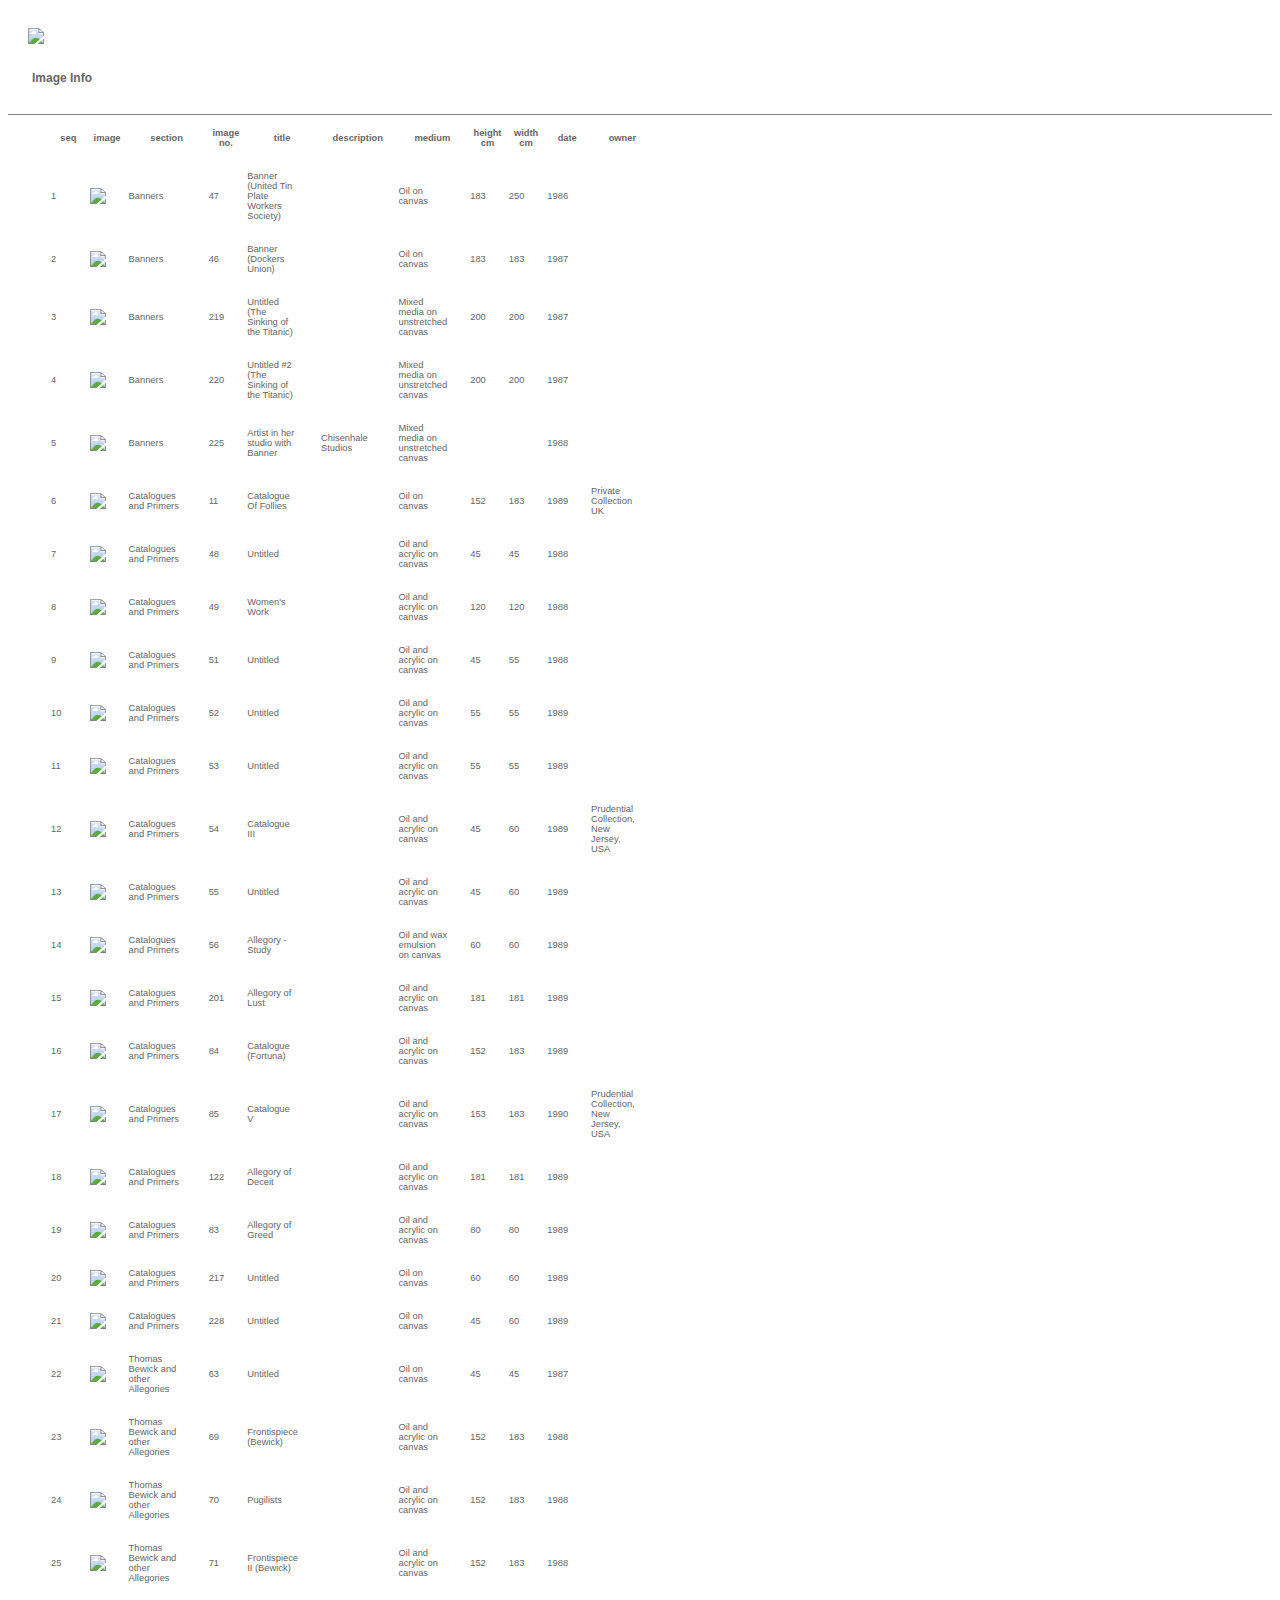
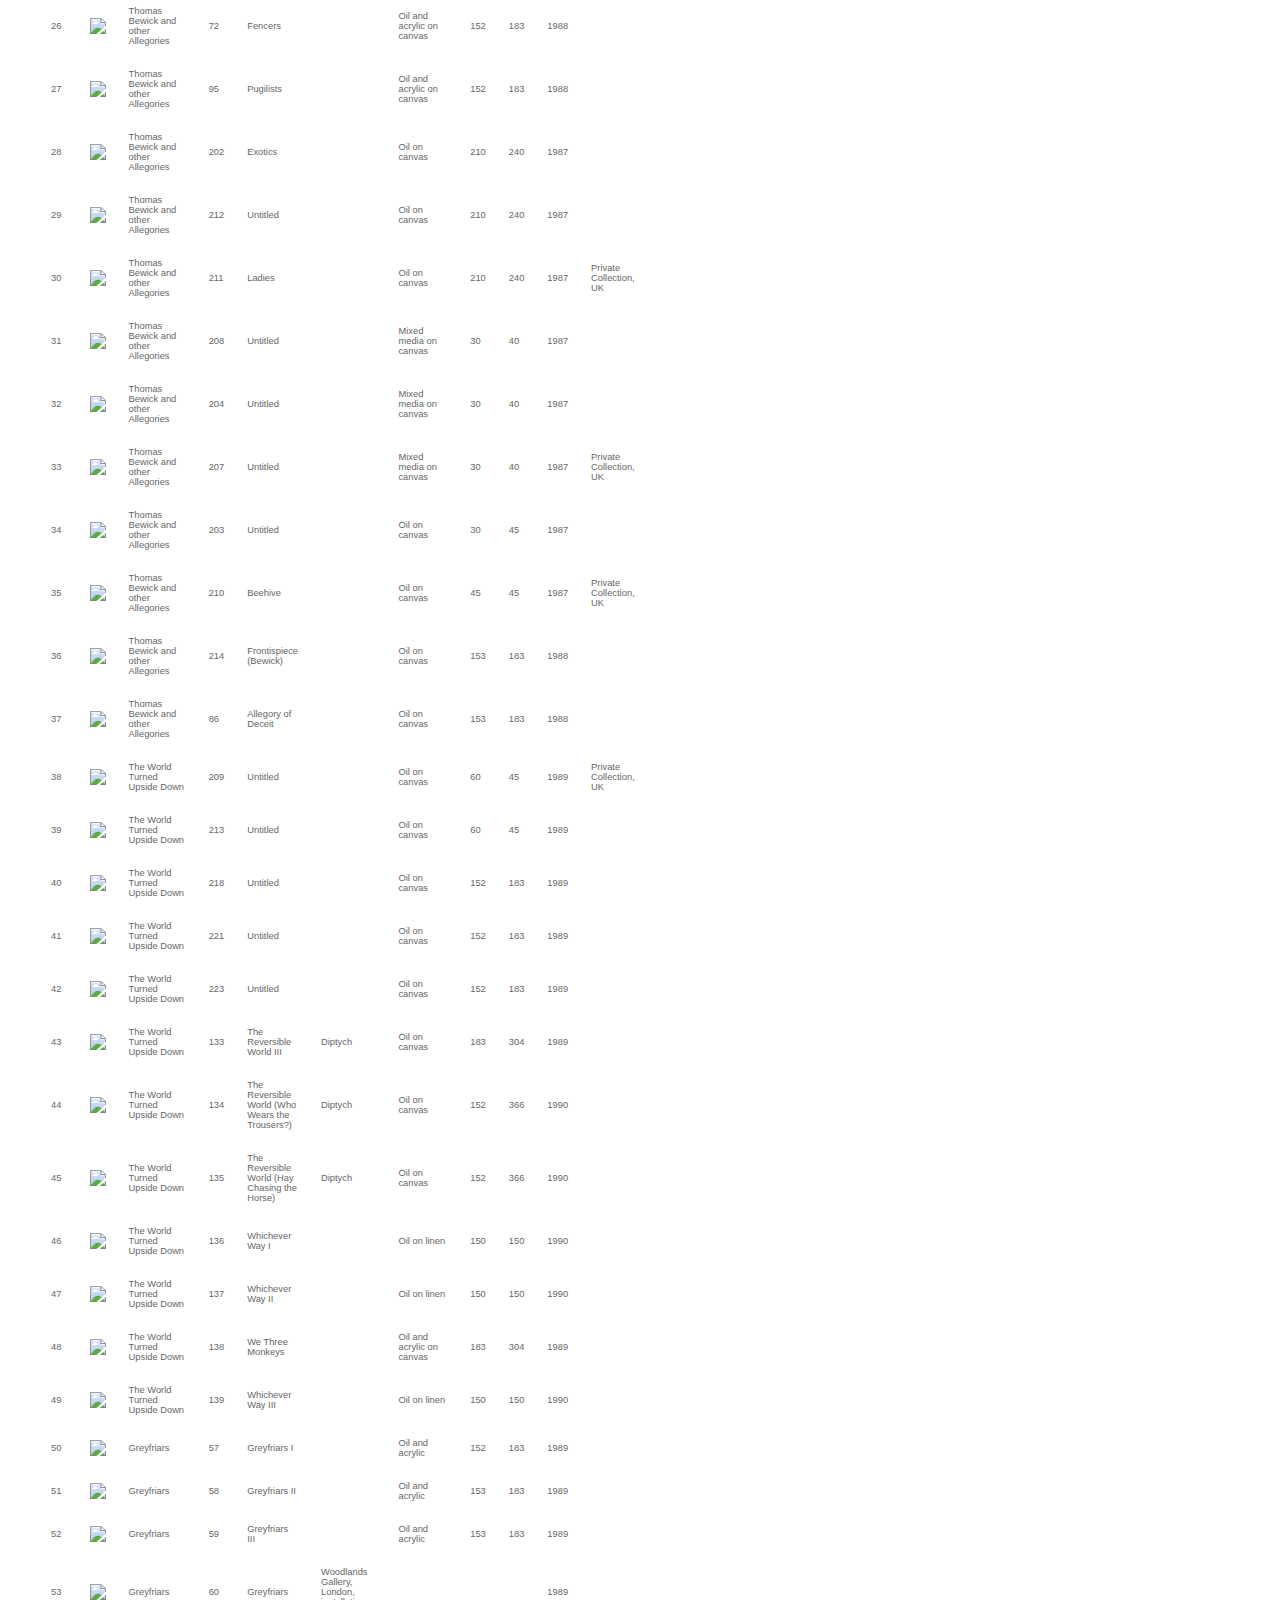
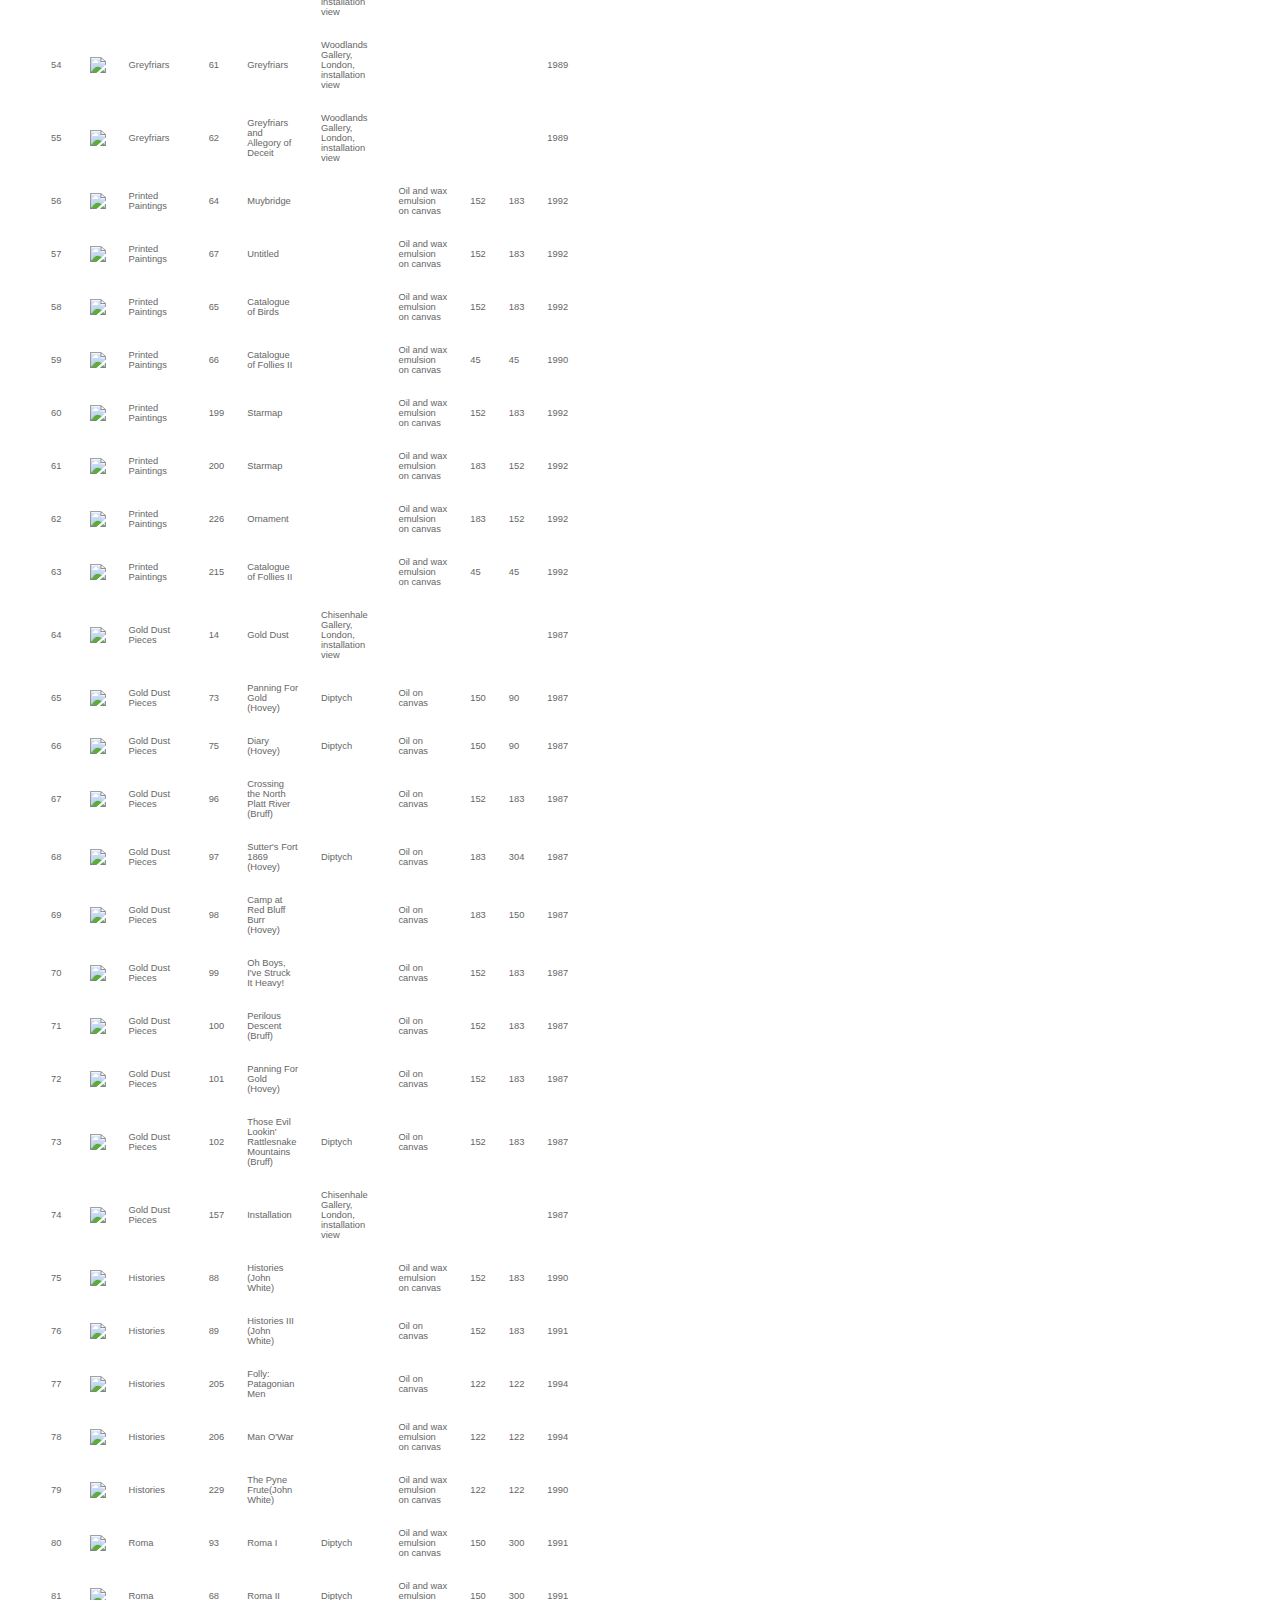
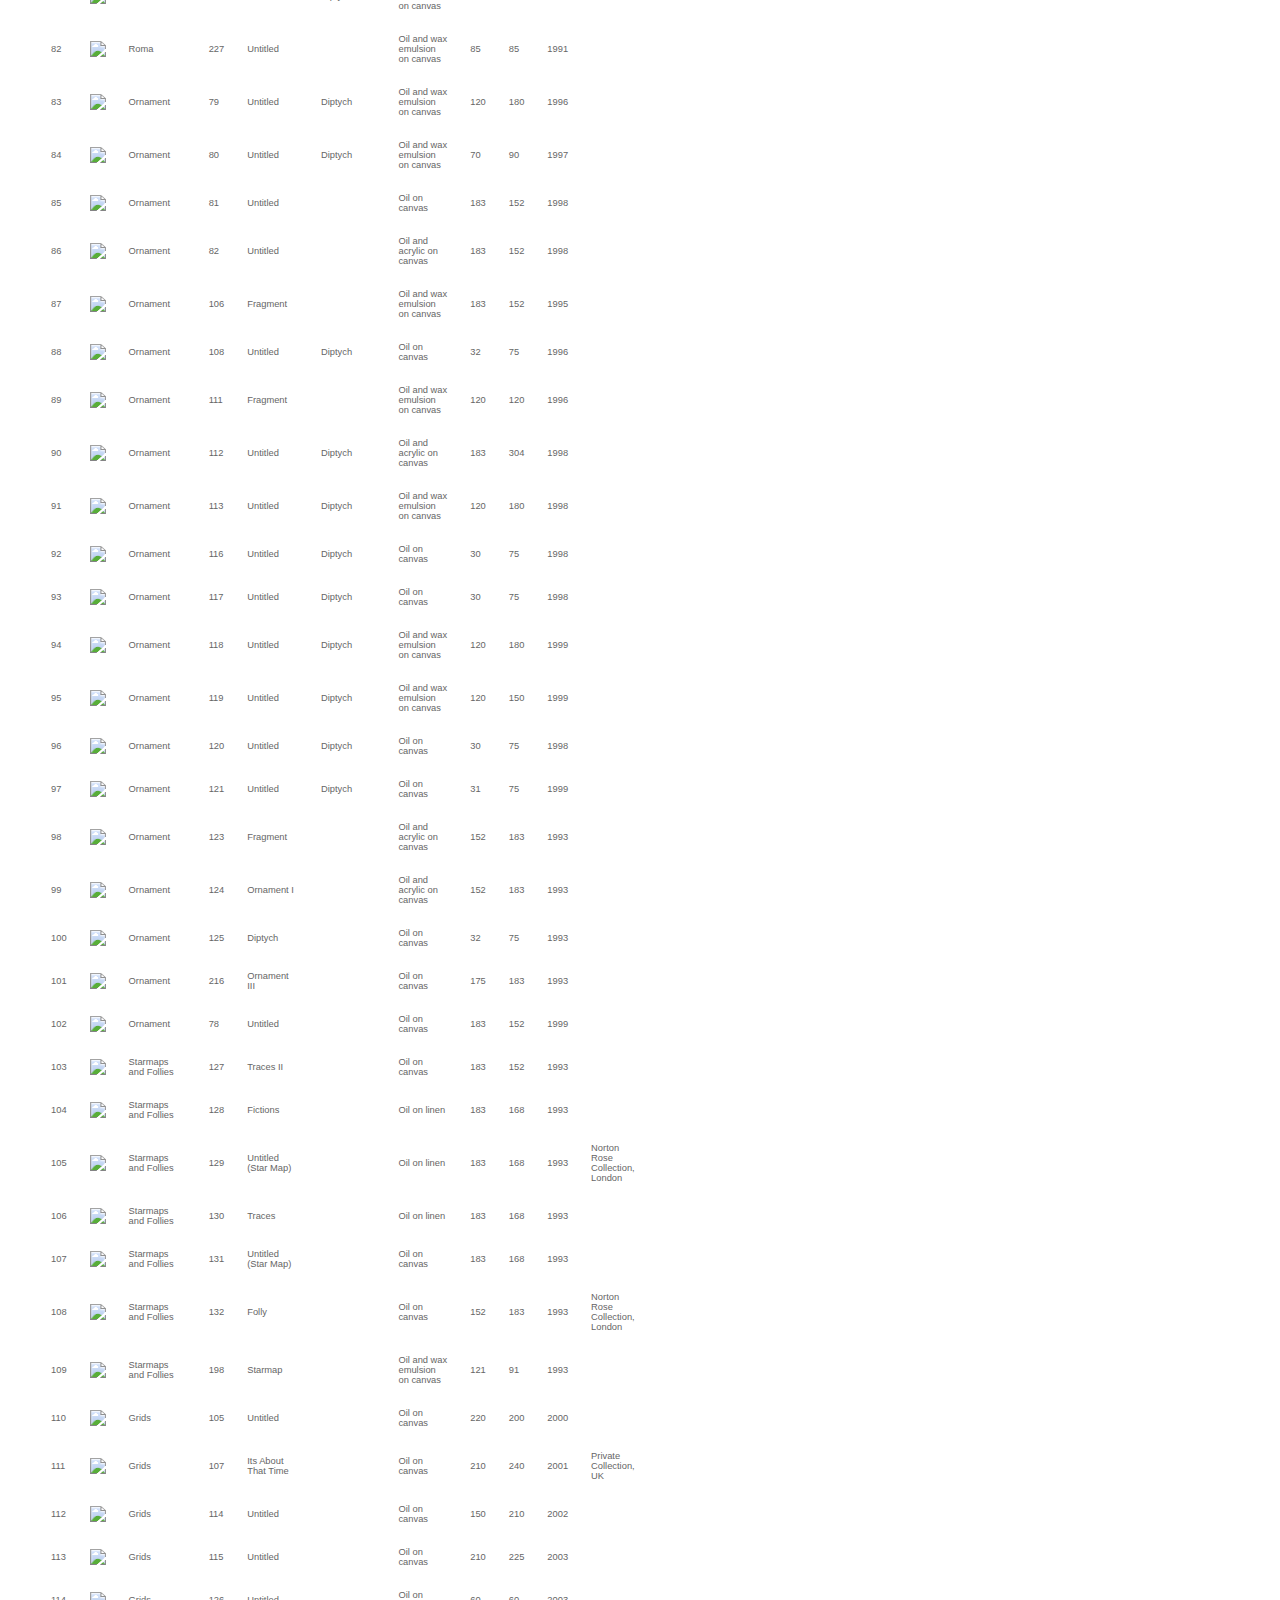
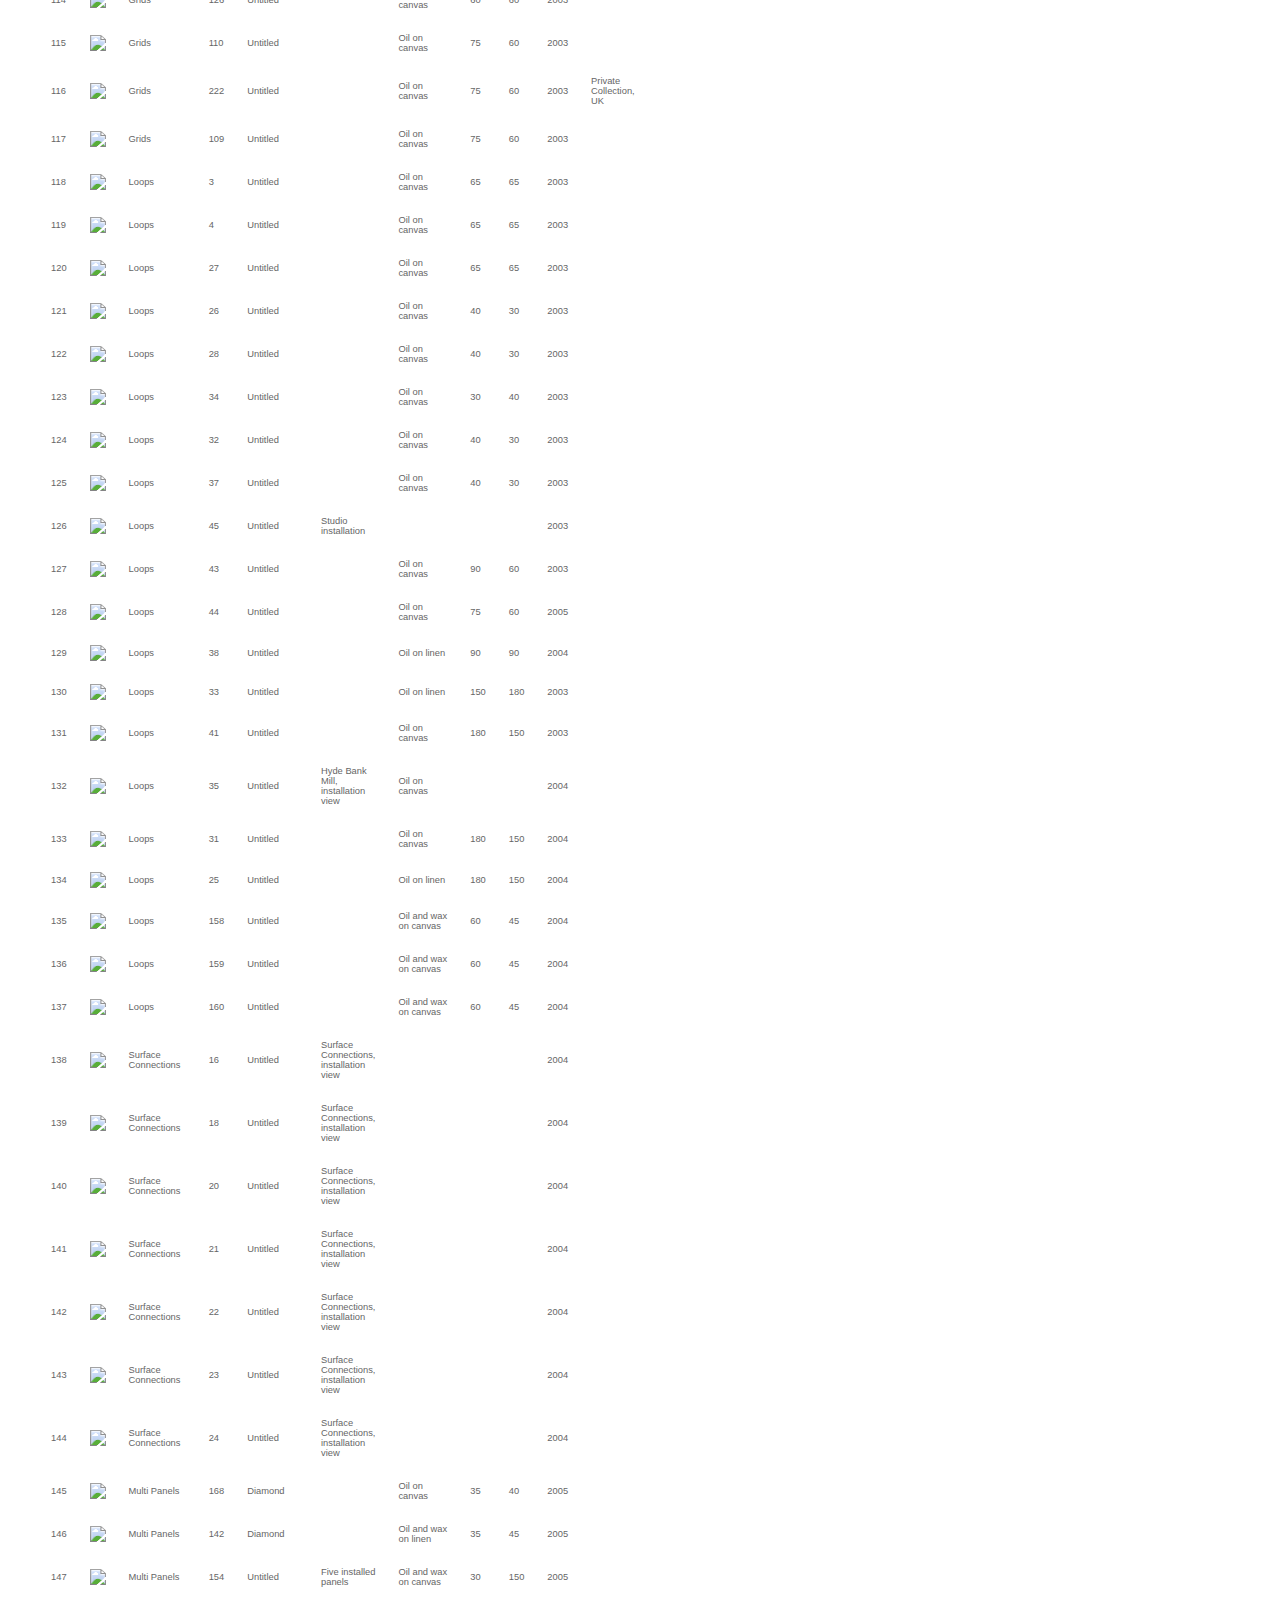
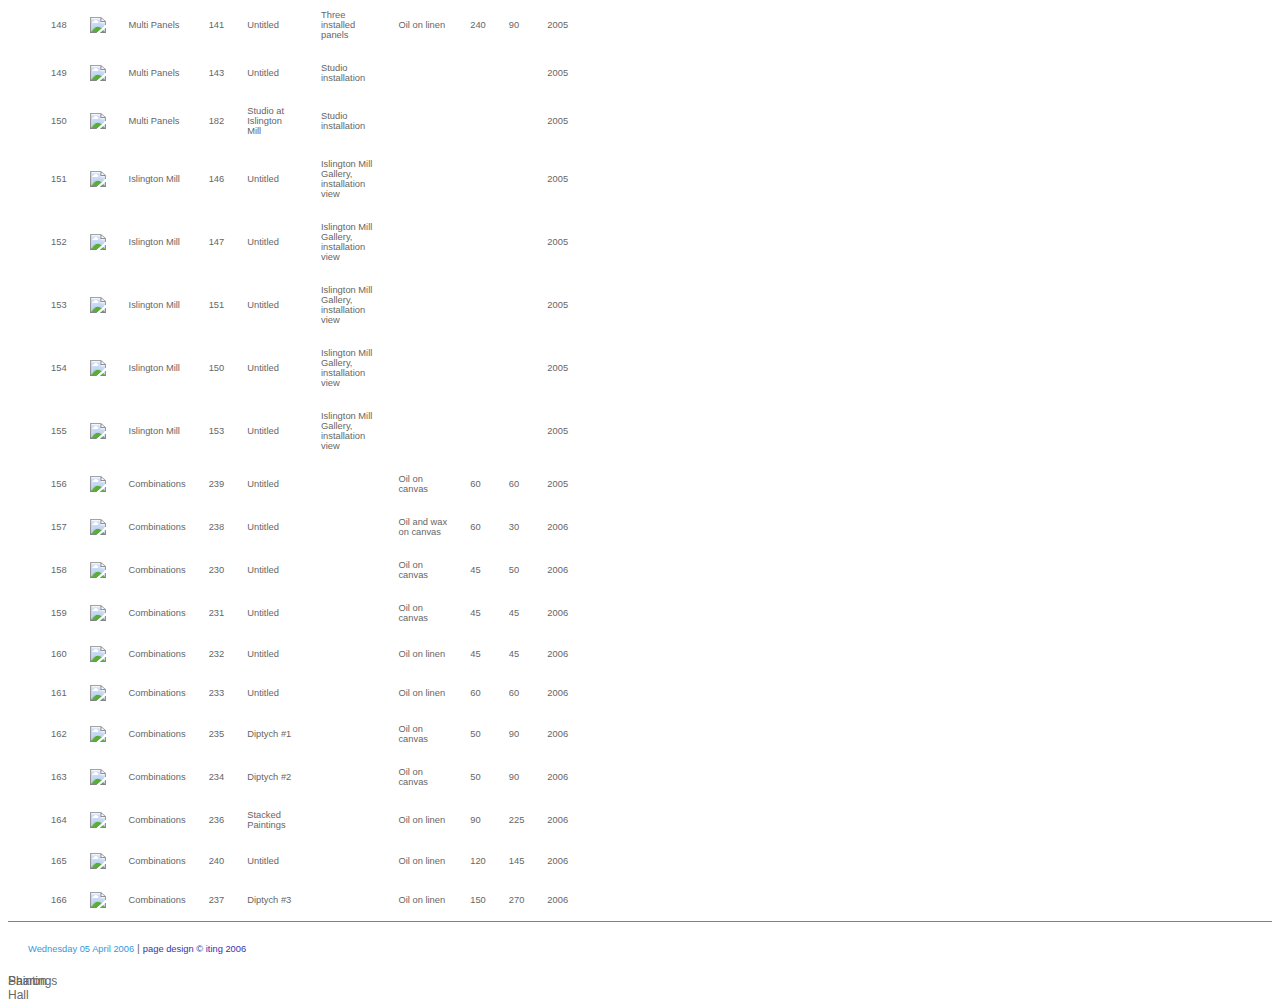
==== check_all.html @ 8006ebb2 "initial import" ====
<!DOCTYPE html PUBLIC "-//W3C//DTD XHTML 1.0 Transitional//EN" "http://www.w3.org/TR/xhtml1/DTD/xhtml1-transitional.dtd">
<!--<html xmlns="http://www.w3.org/1999/xhtml" lang="en" xml:lang="en">-->
<html>
<head>
<link rel="shortcut icon" href="images/spacer.gif" />
<link rel="stylesheet" href="css/sh.css" type="text/css">
<meta http-equiv="Content-Type" content="text/html; charset=iso-8859-1">
<meta name="search" content="yes">

<title>Sharon Hall</title>

<script src="js/sh.js"> </script>
<script src="js/menu_functions.js"> </script>

<script src="js/layer.js"> </script>
</head>

<body>
<script type='text/javascript'>
<!--
Menu1=new Array("Sharon Hall","index.php","",2,20,80);
  Menu1_1=new Array("CV","sh_000.php","",0,20,240);
 // Menu1_2=new Array("All","sh_013.php","",0,20,240);
 // Menu1_3=new Array("Selected","sh_014.php","",0,20,240);
 // Menu1_4=new Array("Omitted","sh_015.php","",0,20,240);
 // Menu1_5=new Array("Additions 1 Nov 2005","sh_016.php","",0,20,240);
  Menu1_2=new Array("Texts","sh_023.php","",0,20,240);

Menu2=new Array("Paintings","index.php","",12,0,80);
  Menu2_1=new Array("Work since 2000","sh_012.php","",6,20,240);
   Menu2_1_1=new Array("Grids","sh_017.php","",0,20,240);
   Menu2_1_2=new Array("Loops","sh_018.php","",0,20,240);
   Menu2_1_3=new Array("Surface/Connections","sh_019.php","",0,20,240);
   Menu2_1_4=new Array("Multi Panels","sh_020.php","",0,20,240);
   Menu2_1_5=new Array("Islington Mill","sh_021.php","",0,20,240);
   Menu2_1_6=new Array("Figured and Combinations","sh_022.php","",0,20,240);
  Menu2_2=new Array("Banners","sh_001.php","",0,20,240);
  Menu2_3=new Array("Catalogues and Primers","sh_002.php","",0,20,240);
  Menu2_4=new Array("Greyfriars","sh_003.php","",0,20,240);
  Menu2_5=new Array("Roma","sh_004.php","",0,20,240);
  Menu2_6=new Array("Thomas Bewick and other Allegories","sh_005.php","",0,20,240);
  Menu2_7=new Array("Printed Paintings","sh_006.php","",0,20,240);
  Menu2_8=new Array("Gold Dust Pieces","sh_007.php","",0,20,240);
  Menu2_9=new Array("Ornament","sh_008.php","",0,20,240);
  Menu2_10=new Array("Starmaps and Follies","sh_009.php","",0,20,240);
  Menu2_11=new Array("The World Turned Upside Down","sh_010.php","",0,20,240);
  Menu2_12=new Array("Histories","sh_011.php","",0,20,240);


var NoOffFirstLineMenus=2;	// Number of first level items
var LowBgColor='D4D0C8';	// Background color when mouse is not over
var LowSubBgColor='D4D0C8';	// Background color when mouse is not over on subs
var HighBgColor='FFFFFF';	// Background color when mouse is over
var HighSubBgColor='FFFFFF';	// Background color when mouse is over on subs
var FontLowColor='808080';	// Font color when mouse is not over
var FontSubLowColor='808080';	// Font color subs when mouse is not over
var FontHighColor='FFCC00';	// Font color when mouse is over
var FontSubHighColor='FFCC00';	// Font color subs when mouse is over
var BorderColor='969696';	// Border color
var BorderSubColor='969696';	// Border color for subs
var BorderWidth=1;		// Border width
var BorderBtwnElmnts=1;		// Border between elements 1 or 0
var FontFamily="Verdana, sans-serif"	        // Font family menu items
var FontSize=9;			// Font size menu items
var FontBold=0;			// Bold menu items 1 or 0
var FontItalic=0;		// Italic menu items 1 or 0
var MenuTextCentered='left';	// Item text position 'left', 'center' or 'right'
var MenuCentered='left';	// Menu horizontal position 'left', 'center' or 'right'
var MenuVerticalCentered='top';	// Menu vertical position 'top', 'middle','bottom' or static
var ChildOverlap=.2;		// horizontal overlap child/ parent
var ChildVerticalOverlap=.2;	// vertical overlap child/ parent
var StartTop=40;		// Menu offset x coordinate
var StartLeft=500;		// Menu offset y coordinate
var VerCorrect=0;		// Multiple frames y correction
var HorCorrect=0;		// Multiple frames x correction
var LeftPaddng=3;		// Left padding
var TopPaddng=2;		// Top padding
var FirstLineHorizontal=0;	// SET TO 1 FOR HORIZONTAL MENU, 0 FOR VERTICAL
var MenuFramesVertical=1;	// Frames in cols or rows 1 or 0
var DissapearDelay=80; 		// delay before menu folds in
var TakeOverBgColor=1;		// Menu frame takes over background color subitem frame
var FirstLineFrame='navig';	// Frame where first level appears
var SecLineFrame='space';	// Frame where sub levels appear
var DocTargetFrame='space';	// Frame where target documents appear
var TargetLoc='';		// span id for relative positioning
var HideTop=0;			// Hide first level when loading new document 1 or 0
var MenuWrap=1;			// enables/ disables menu wrap 1 or 0
var RightToLeft=0;		// enables/ disables right to left unfold 1 or 0
var UnfoldsOnClick=0;		// Level 1 unfolds onclick/ onmouseover
var WebMasterCheck=0;		// menu tree checking on or off 1 or 0
var ShowArrow=0;		// Uses arrow gifs when 1
var KeepHilite=1;		// Keep selected path highligthed
var Arrws=['tri.gif',5,10,'tridown.gif',10,5,'trileft.gif',5,10];	// Arrow source, width and height

var AgntUsr=navigator.userAgent.toLowerCase();
var DomYes=document.getElementById?1:0;
var NavYes=AgntUsr.indexOf('mozilla')!=-1&&AgntUsr.indexOf('compatible')==-1?1:0;
var ExpYes=AgntUsr.indexOf('msie')!=-1?1:0;
var Opr=AgntUsr.indexOf('opera')!=-1?1:0;
var Opr6orless=window.opera && navigator.userAgent.search(/opera.[1-6]/i)!=-1 //DynamicDrive.com added code
var DomNav=DomYes&&NavYes?1:0;
var DomExp=DomYes&&ExpYes?1:0;
var Nav4=NavYes&&!DomYes&&document.layers?1:0;
var Exp4=ExpYes&&!DomYes&&document.all?1:0;
var PosStrt=(NavYes||ExpYes)&&!Opr6orless?1:0;
var FrstLoc,ScLoc,DcLoc;
var ScWinWdth,ScWinHght,FrstWinWdth,FrstWinHght;
var ScLdAgainWin;
var FirstColPos,SecColPos,DocColPos;
var RcrsLvl=0;
var FrstCreat=1,Loadd=0,Creatd=0,IniFlg,AcrssFrms=1;
var FrstCntnr=null,CurrntOvr=null,CloseTmr=null;
var CntrTxt,TxtClose,ImgStr;
var Ztop=100;
var ShwFlg=0;
var M_StrtTp=StartTop,M_StrtLft=StartLeft;
var StaticPos=0;
var LftXtra=DomNav&&!Opr?LeftPaddng:0; //Changed for Opera
var TpXtra=DomNav?TopPaddng:0;
var M_Hide=Nav4?'hide':'hidden';
var M_Show=Nav4?'show':'visible';
var Par=parent.frames[0]&&FirstLineFrame!=SecLineFrame?parent:window;
var Doc=Par.document;
var Bod=Doc.body;
var Trigger=NavYes&&!Opr?Par:Bod; //Changed for Opera

MenuTextCentered=MenuTextCentered==1||MenuTextCentered=='center'?'center':MenuTextCentered==0||MenuTextCentered!='right'?'left':'right';
WbMstrAlrts=["Item not defined: ","Item needs height: ","Item needs width: "];

if(Trigger.onload)Dummy=Trigger.onload;
if(DomNav||Opr)Trigger.addEventListener('load',Go,false); //Changed for Opera
else Trigger.onload=Go;
-->
</script>

<!-- header -->
<div id="header">

<!-- 0 --> 
<a href="#"><img src="images/logo.gif" border="0"></a>
<br/>
<br/>
<br/>

<h5>Image Info</h5>

<!-- end header -->
</div>

<!-- content -->
<div id="content">

<table>
<thead>
<tr><th>seq</th><th>image</th><th>section</th><th>image no.</th><th>title</th><th>description</th><th>medium</th><th>height cm</th><th>width cm</th><th>date</th><th>owner</th></tr>
<tbody><tr><td>1</td><td><img src="images/64/sh_0047.jpg"></td><td>Banners</td><td>47</td><td>Banner (United Tin Plate Workers Society)</td><td></td><td>Oil on canvas</td><td>183</td><td>250</td><td>1986</td><td></td></tr>
<tr><td>2</td><td><img src="images/64/sh_0046.jpg"></td><td>Banners</td><td>46</td><td>Banner (Dockers Union)</td><td></td><td>Oil on canvas</td><td>183</td><td>183</td><td>1987</td><td></td></tr>
<tr><td>3</td><td><img src="images/64/sh_0219.jpg"></td><td>Banners</td><td>219</td><td>Untitled (The Sinking of the Titanic)</td><td></td><td>Mixed media on unstretched canvas</td><td>200</td><td>200</td><td>1987</td><td></td></tr>
<tr><td>4</td><td><img src="images/64/sh_0220.jpg"></td><td>Banners</td><td>220</td><td>Untitled #2 (The Sinking of the Titanic)</td><td></td><td>Mixed media on unstretched canvas</td><td>200</td><td>200</td><td>1987</td><td></td></tr>
<tr><td>5</td><td><img src="images/64/sh_0225.jpg"></td><td>Banners</td><td>225</td><td>Artist in her studio with Banner</td><td>Chisenhale Studios</td><td>Mixed media on unstretched canvas</td><td></td><td></td><td>1988</td><td></td></tr>
<tr><td>6</td><td><img src="images/64/sh_0011.jpg"></td><td>Catalogues and Primers</td><td>11</td><td>Catalogue Of Follies</td><td></td><td>Oil on canvas</td><td>152</td><td>183</td><td>1989</td><td>Private Collection UK</td></tr>
<tr><td>7</td><td><img src="images/64/sh_0048.jpg"></td><td>Catalogues and Primers</td><td>48</td><td>Untitled</td><td></td><td>Oil and acrylic on canvas</td><td>45</td><td>45</td><td>1988</td><td></td></tr>
<tr><td>8</td><td><img src="images/64/sh_0049.jpg"></td><td>Catalogues and Primers</td><td>49</td><td>Women's Work</td><td></td><td>Oil and acrylic on canvas</td><td>120</td><td>120</td><td>1988</td><td></td></tr>
<tr><td>9</td><td><img src="images/64/sh_0051.jpg"></td><td>Catalogues and Primers</td><td>51</td><td>Untitled</td><td></td><td>Oil and acrylic on canvas</td><td>45</td><td>55</td><td>1988</td><td></td></tr>
<tr><td>10</td><td><img src="images/64/sh_0052.jpg"></td><td>Catalogues and Primers</td><td>52</td><td>Untitled</td><td></td><td>Oil and acrylic on canvas</td><td>55</td><td>55</td><td>1989</td><td></td></tr>
<tr><td>11</td><td><img src="images/64/sh_0053.jpg"></td><td>Catalogues and Primers</td><td>53</td><td>Untitled</td><td></td><td>Oil and acrylic on canvas</td><td>55</td><td>55</td><td>1989</td><td></td></tr>
<tr><td>12</td><td><img src="images/64/sh_0054.jpg"></td><td>Catalogues and Primers</td><td>54</td><td>Catalogue III</td><td></td><td>Oil and acrylic on canvas</td><td>45</td><td>60</td><td>1989</td><td>Prudential Collection, New Jersey, USA</td></tr>
<tr><td>13</td><td><img src="images/64/sh_0055.jpg"></td><td>Catalogues and Primers</td><td>55</td><td>Untitled</td><td></td><td>Oil and acrylic on canvas</td><td>45</td><td>60</td><td>1989</td><td></td></tr>
<tr><td>14</td><td><img src="images/64/sh_0056.jpg"></td><td>Catalogues and Primers</td><td>56</td><td>Allegory - Study</td><td></td><td>Oil and wax emulsion on canvas</td><td>60</td><td>60</td><td>1989</td><td></td></tr>
<tr><td>15</td><td><img src="images/64/sh_0201.jpg"></td><td>Catalogues and Primers</td><td>201</td><td>Allegory of Lust</td><td></td><td>Oil and acrylic on canvas</td><td>181</td><td>181</td><td>1989</td><td></td></tr>
<tr><td>16</td><td><img src="images/64/sh_0084.jpg"></td><td>Catalogues and Primers</td><td>84</td><td>Catalogue (Fortuna)</td><td></td><td>Oil and acrylic on canvas</td><td>152</td><td>183</td><td>1989</td><td></td></tr>
<tr><td>17</td><td><img src="images/64/sh_0085.jpg"></td><td>Catalogues and Primers</td><td>85</td><td>Catalogue V</td><td></td><td>Oil and acrylic on canvas</td><td>153</td><td>183</td><td>1990</td><td>Prudential Collection, New Jersey, USA</td></tr>
<tr><td>18</td><td><img src="images/64/sh_0122.jpg"></td><td>Catalogues and Primers</td><td>122</td><td>Allegory of Deceit</td><td></td><td>Oil and acrylic on canvas</td><td>181</td><td>181</td><td>1989</td><td></td></tr>
<tr><td>19</td><td><img src="images/64/sh_0083.jpg"></td><td>Catalogues and Primers</td><td>83</td><td>Allegory of Greed</td><td></td><td>Oil and acrylic on canvas</td><td>80</td><td>80</td><td>1989</td><td></td></tr>
<tr><td>20</td><td><img src="images/64/sh_0217.jpg"></td><td>Catalogues and Primers</td><td>217</td><td>Untitled</td><td></td><td>Oil on canvas</td><td>60</td><td>60</td><td>1989</td><td></td></tr>
<tr><td>21</td><td><img src="images/64/sh_0228.jpg"></td><td>Catalogues and Primers</td><td>228</td><td>Untitled</td><td></td><td>Oil on canvas</td><td>45</td><td>60</td><td>1989</td><td></td></tr>
<tr><td>22</td><td><img src="images/64/sh_0063.jpg"></td><td>Thomas Bewick and other Allegories</td><td>63</td><td>Untitled</td><td></td><td>Oil on canvas</td><td>45</td><td>45</td><td>1987</td><td></td></tr>
<tr><td>23</td><td><img src="images/64/sh_0069.jpg"></td><td>Thomas Bewick and other Allegories</td><td>69</td><td>Frontispiece (Bewick)</td><td></td><td>Oil and acrylic on canvas</td><td>152</td><td>183</td><td>1988</td><td></td></tr>
<tr><td>24</td><td><img src="images/64/sh_0070.jpg"></td><td>Thomas Bewick and other Allegories</td><td>70</td><td>Pugilists</td><td></td><td>Oil and acrylic on canvas</td><td>152</td><td>183</td><td>1988</td><td></td></tr>
<tr><td>25</td><td><img src="images/64/sh_0071.jpg"></td><td>Thomas Bewick and other Allegories</td><td>71</td><td>Frontispiece II (Bewick)</td><td></td><td>Oil and acrylic on canvas</td><td>152</td><td>183</td><td>1988</td><td></td></tr>
<tr><td>26</td><td><img src="images/64/sh_0072.jpg"></td><td>Thomas Bewick and other Allegories</td><td>72</td><td>Fencers</td><td></td><td>Oil and acrylic on canvas</td><td>152</td><td>183</td><td>1988</td><td></td></tr>
<tr><td>27</td><td><img src="images/64/sh_0095.jpg"></td><td>Thomas Bewick and other Allegories</td><td>95</td><td>Pugilists</td><td></td><td>Oil and acrylic on canvas</td><td>152</td><td>183</td><td>1988</td><td></td></tr>
<tr><td>28</td><td><img src="images/64/sh_0202.jpg"></td><td>Thomas Bewick and other Allegories</td><td>202</td><td>Exotics</td><td></td><td>Oil on canvas</td><td>210</td><td>240</td><td>1987</td><td></td></tr>
<tr><td>29</td><td><img src="images/64/sh_0212.jpg"></td><td>Thomas Bewick and other Allegories</td><td>212</td><td>Untitled</td><td></td><td>Oil on canvas</td><td>210</td><td>240</td><td>1987</td><td></td></tr>
<tr><td>30</td><td><img src="images/64/sh_0211.jpg"></td><td>Thomas Bewick and other Allegories</td><td>211</td><td>Ladies</td><td></td><td>Oil on canvas</td><td>210</td><td>240</td><td>1987</td><td>Private Collection, UK</td></tr>
<tr><td>31</td><td><img src="images/64/sh_0208.jpg"></td><td>Thomas Bewick and other Allegories</td><td>208</td><td>Untitled</td><td></td><td>Mixed media on canvas</td><td>30</td><td>40</td><td>1987</td><td></td></tr>
<tr><td>32</td><td><img src="images/64/sh_0204.jpg"></td><td>Thomas Bewick and other Allegories</td><td>204</td><td>Untitled</td><td></td><td>Mixed media on canvas</td><td>30</td><td>40</td><td>1987</td><td></td></tr>
<tr><td>33</td><td><img src="images/64/sh_0207.jpg"></td><td>Thomas Bewick and other Allegories</td><td>207</td><td>Untitled</td><td></td><td>Mixed media on canvas</td><td>30</td><td>40</td><td>1987</td><td>Private Collection, UK</td></tr>
<tr><td>34</td><td><img src="images/64/sh_0203.jpg"></td><td>Thomas Bewick and other Allegories</td><td>203</td><td>Untitled</td><td></td><td>Oil on canvas</td><td>30</td><td>45</td><td>1987</td><td></td></tr>
<tr><td>35</td><td><img src="images/64/sh_0210.jpg"></td><td>Thomas Bewick and other Allegories</td><td>210</td><td>Beehive</td><td></td><td>Oil on canvas</td><td>45</td><td>45</td><td>1987</td><td>Private Collection, UK</td></tr>
<tr><td>36</td><td><img src="images/64/sh_0214.jpg"></td><td>Thomas Bewick and other Allegories</td><td>214</td><td>Frontispiece (Bewick)</td><td></td><td>Oil on canvas</td><td>153</td><td>183</td><td>1988</td><td></td></tr>
<tr><td>37</td><td><img src="images/64/sh_0086.jpg"></td><td>Thomas Bewick and other Allegories</td><td>86</td><td>Allegory of Deceit</td><td></td><td>Oil on canvas</td><td>153</td><td>183</td><td>1988</td><td></td></tr>
<tr><td>38</td><td><img src="images/64/sh_0209.jpg"></td><td>The World Turned Upside Down</td><td>209</td><td>Untitled</td><td></td><td>Oil on canvas</td><td>60</td><td>45</td><td>1989</td><td>Private Collection, UK</td></tr>
<tr><td>39</td><td><img src="images/64/sh_0213.jpg"></td><td>The World Turned Upside Down</td><td>213</td><td>Untitled</td><td></td><td>Oil on canvas</td><td>60</td><td>45</td><td>1989</td><td></td></tr>
<tr><td>40</td><td><img src="images/64/sh_0218.jpg"></td><td>The World Turned Upside Down</td><td>218</td><td>Untitled</td><td></td><td>Oil on canvas</td><td>152</td><td>183</td><td>1989</td><td></td></tr>
<tr><td>41</td><td><img src="images/64/sh_0221.jpg"></td><td>The World Turned Upside Down</td><td>221</td><td>Untitled</td><td></td><td>Oil on canvas</td><td>152</td><td>183</td><td>1989</td><td></td></tr>
<tr><td>42</td><td><img src="images/64/sh_0223.jpg"></td><td>The World Turned Upside Down</td><td>223</td><td>Untitled</td><td></td><td>Oil on canvas</td><td>152</td><td>183</td><td>1989</td><td></td></tr>
<tr><td>43</td><td><img src="images/64/sh_0133.jpg"></td><td>The World Turned Upside Down</td><td>133</td><td>The Reversible World III</td><td>Diptych</td><td>Oil on canvas</td><td>183</td><td>304</td><td>1989</td><td></td></tr>
<tr><td>44</td><td><img src="images/64/sh_0134.jpg"></td><td>The World Turned Upside Down</td><td>134</td><td>The Reversible World (Who Wears the Trousers?)</td><td>Diptych</td><td>Oil on canvas</td><td>152</td><td>366</td><td>1990</td><td></td></tr>
<tr><td>45</td><td><img src="images/64/sh_0135.jpg"></td><td>The World Turned Upside Down</td><td>135</td><td>The Reversible World (Hay Chasing the Horse)</td><td>Diptych</td><td>Oil on canvas</td><td>152</td><td>366</td><td>1990</td><td></td></tr>
<tr><td>46</td><td><img src="images/64/sh_0136.jpg"></td><td>The World Turned Upside Down</td><td>136</td><td>Whichever Way I</td><td></td><td>Oil on linen</td><td>150</td><td>150</td><td>1990</td><td></td></tr>
<tr><td>47</td><td><img src="images/64/sh_0137.jpg"></td><td>The World Turned Upside Down</td><td>137</td><td>Whichever Way II</td><td></td><td>Oil on linen</td><td>150</td><td>150</td><td>1990</td><td></td></tr>
<tr><td>48</td><td><img src="images/64/sh_0138.jpg"></td><td>The World Turned Upside Down</td><td>138</td><td>We Three Monkeys</td><td></td><td>Oil and acrylic on canvas</td><td>183</td><td>304</td><td>1989</td><td></td></tr>
<tr><td>49</td><td><img src="images/64/sh_0139.jpg"></td><td>The World Turned Upside Down</td><td>139</td><td>Whichever Way III</td><td></td><td>Oil on linen</td><td>150</td><td>150</td><td>1990</td><td></td></tr>
<tr><td>50</td><td><img src="images/64/sh_0057.jpg"></td><td>Greyfriars</td><td>57</td><td>Greyfriars I</td><td></td><td>Oil and acrylic</td><td>152</td><td>183</td><td>1989</td><td></td></tr>
<tr><td>51</td><td><img src="images/64/sh_0058.jpg"></td><td>Greyfriars</td><td>58</td><td>Greyfriars II</td><td></td><td>Oil and acrylic</td><td>153</td><td>183</td><td>1989</td><td></td></tr>
<tr><td>52</td><td><img src="images/64/sh_0059.jpg"></td><td>Greyfriars</td><td>59</td><td>Greyfriars III</td><td></td><td>Oil and acrylic</td><td>153</td><td>183</td><td>1989</td><td></td></tr>
<tr><td>53</td><td><img src="images/64/sh_0060.jpg"></td><td>Greyfriars</td><td>60</td><td>Greyfriars</td><td>Woodlands Gallery, London, installation view</td><td></td><td></td><td></td><td>1989</td><td></td></tr>
<tr><td>54</td><td><img src="images/64/sh_0061.jpg"></td><td>Greyfriars</td><td>61</td><td>Greyfriars</td><td>Woodlands Gallery, London, installation view</td><td></td><td></td><td></td><td>1989</td><td></td></tr>
<tr><td>55</td><td><img src="images/64/sh_0062.jpg"></td><td>Greyfriars</td><td>62</td><td>Greyfriars and Allegory of Deceit</td><td>Woodlands Gallery, London, installation view</td><td></td><td></td><td></td><td>1989</td><td></td></tr>
<tr><td>56</td><td><img src="images/64/sh_0064.jpg"></td><td>Printed Paintings</td><td>64</td><td>Muybridge</td><td></td><td>Oil and wax emulsion on canvas</td><td>152</td><td>183</td><td>1992</td><td></td></tr>
<tr><td>57</td><td><img src="images/64/sh_0067.jpg"></td><td>Printed Paintings</td><td>67</td><td>Untitled</td><td></td><td>Oil and wax emulsion on canvas</td><td>152</td><td>183</td><td>1992</td><td></td></tr>
<tr><td>58</td><td><img src="images/64/sh_0065.jpg"></td><td>Printed Paintings</td><td>65</td><td>Catalogue of Birds</td><td></td><td>Oil and wax emulsion on canvas</td><td>152</td><td>183</td><td>1992</td><td></td></tr>
<tr><td>59</td><td><img src="images/64/sh_0066.jpg"></td><td>Printed Paintings</td><td>66</td><td>Catalogue of Follies II</td><td></td><td>Oil and wax emulsion on canvas</td><td>45</td><td>45</td><td>1990</td><td></td></tr>
<tr><td>60</td><td><img src="images/64/sh_0199.jpg"></td><td>Printed Paintings</td><td>199</td><td>Starmap</td><td></td><td>Oil and wax emulsion on canvas</td><td>152</td><td>183</td><td>1992</td><td></td></tr>
<tr><td>61</td><td><img src="images/64/sh_0200.jpg"></td><td>Printed Paintings</td><td>200</td><td>Starmap</td><td></td><td>Oil and wax emulsion on canvas</td><td>183</td><td>152</td><td>1992</td><td></td></tr>
<tr><td>62</td><td><img src="images/64/sh_0226.jpg"></td><td>Printed Paintings</td><td>226</td><td>Ornament</td><td></td><td>Oil and wax emulsion on canvas</td><td>183</td><td>152</td><td>1992</td><td></td></tr>
<tr><td>63</td><td><img src="images/64/sh_0215.jpg"></td><td>Printed Paintings</td><td>215</td><td>Catalogue of Follies II</td><td></td><td>Oil and wax emulsion on canvas</td><td>45</td><td>45</td><td>1992</td><td></td></tr>
<tr><td>64</td><td><img src="images/64/sh_0014.jpg"></td><td>Gold Dust Pieces</td><td>14</td><td>Gold Dust</td><td>Chisenhale Gallery, London, installation view</td><td></td><td></td><td></td><td>1987</td><td></td></tr>
<tr><td>65</td><td><img src="images/64/sh_0073.jpg"></td><td>Gold Dust Pieces</td><td>73</td><td>Panning For Gold (Hovey)</td><td>Diptych</td><td>Oil on canvas</td><td>150</td><td>90</td><td>1987</td><td></td></tr>
<tr><td>66</td><td><img src="images/64/sh_0075.jpg"></td><td>Gold Dust Pieces</td><td>75</td><td>Diary (Hovey)</td><td>Diptych</td><td>Oil on canvas</td><td>150</td><td>90</td><td>1987</td><td></td></tr>
<tr><td>67</td><td><img src="images/64/sh_0096.jpg"></td><td>Gold Dust Pieces</td><td>96</td><td>Crossing the North Platt River (Bruff)</td><td></td><td>Oil on canvas</td><td>152</td><td>183</td><td>1987</td><td></td></tr>
<tr><td>68</td><td><img src="images/64/sh_0097.jpg"></td><td>Gold Dust Pieces</td><td>97</td><td>Sutter's Fort 1869 (Hovey)</td><td>Diptych</td><td>Oil on canvas</td><td>183</td><td>304</td><td>1987</td><td></td></tr>
<tr><td>69</td><td><img src="images/64/sh_0098.jpg"></td><td>Gold Dust Pieces</td><td>98</td><td>Camp at Red Bluff Burr (Hovey)</td><td></td><td>Oil on canvas</td><td>183</td><td>150</td><td>1987</td><td></td></tr>
<tr><td>70</td><td><img src="images/64/sh_0099.jpg"></td><td>Gold Dust Pieces</td><td>99</td><td>Oh Boys, I've Struck It Heavy!</td><td></td><td>Oil on canvas</td><td>152</td><td>183</td><td>1987</td><td></td></tr>
<tr><td>71</td><td><img src="images/64/sh_0100.jpg"></td><td>Gold Dust Pieces</td><td>100</td><td>Perilous Descent (Bruff)</td><td></td><td>Oil on canvas</td><td>152</td><td>183</td><td>1987</td><td></td></tr>
<tr><td>72</td><td><img src="images/64/sh_0101.jpg"></td><td>Gold Dust Pieces</td><td>101</td><td>Panning For Gold (Hovey)</td><td></td><td>Oil on canvas</td><td>152</td><td>183</td><td>1987</td><td></td></tr>
<tr><td>73</td><td><img src="images/64/sh_0102.jpg"></td><td>Gold Dust Pieces</td><td>102</td><td>Those Evil Lookin' Rattlesnake Mountains (Bruff)</td><td>Diptych</td><td>Oil on canvas</td><td>152</td><td>183</td><td>1987</td><td></td></tr>
<tr><td>74</td><td><img src="images/64/sh_0157.jpg"></td><td>Gold Dust Pieces</td><td>157</td><td>Installation</td><td>Chisenhale Gallery, London, installation view</td><td></td><td></td><td></td><td>1987</td><td></td></tr>
<tr><td>75</td><td><img src="images/64/sh_0088.jpg"></td><td>Histories</td><td>88</td><td>Histories (John White)</td><td></td><td>Oil and wax emulsion on canvas</td><td>152</td><td>183</td><td>1990</td><td></td></tr>
<tr><td>76</td><td><img src="images/64/sh_0089.jpg"></td><td>Histories</td><td>89</td><td>Histories III (John White)</td><td></td><td>Oil on canvas</td><td>152</td><td>183</td><td>1991</td><td></td></tr>
<tr><td>77</td><td><img src="images/64/sh_0205.jpg"></td><td>Histories</td><td>205</td><td>Folly: Patagonian Men</td><td></td><td>Oil on canvas</td><td>122</td><td>122</td><td>1994</td><td></td></tr>
<tr><td>78</td><td><img src="images/64/sh_0206.jpg"></td><td>Histories</td><td>206</td><td>Man O'War</td><td></td><td>Oil and wax emulsion on canvas</td><td>122</td><td>122</td><td>1994</td><td></td></tr>
<tr><td>79</td><td><img src="images/64/sh_0229.jpg"></td><td>Histories</td><td>229</td><td>The Pyne Frute(John White)</td><td></td><td>Oil and wax emulsion on canvas</td><td>122</td><td>122</td><td>1990</td><td></td></tr>
<tr><td>80</td><td><img src="images/64/sh_0093.jpg"></td><td>Roma</td><td>93</td><td>Roma I</td><td>Diptych</td><td>Oil and wax emulsion on canvas</td><td>150</td><td>300</td><td>1991</td><td></td></tr>
<tr><td>81</td><td><img src="images/64/sh_0068.jpg"></td><td>Roma</td><td>68</td><td>Roma II</td><td>Diptych</td><td>Oil and wax emulsion on canvas</td><td>150</td><td>300</td><td>1991</td><td></td></tr>
<tr><td>82</td><td><img src="images/64/sh_0227.jpg"></td><td>Roma</td><td>227</td><td>Untitled</td><td></td><td>Oil and wax emulsion on canvas</td><td>85</td><td>85</td><td>1991</td><td></td></tr>
<tr><td>83</td><td><img src="images/64/sh_0079.jpg"></td><td>Ornament</td><td>79</td><td>Untitled</td><td>Diptych</td><td>Oil and wax emulsion on canvas</td><td>120</td><td>180</td><td>1996</td><td></td></tr>
<tr><td>84</td><td><img src="images/64/sh_0080.jpg"></td><td>Ornament</td><td>80</td><td>Untitled</td><td>Diptych</td><td>Oil and wax emulsion on canvas</td><td>70</td><td>90</td><td>1997</td><td></td></tr>
<tr><td>85</td><td><img src="images/64/sh_0081.jpg"></td><td>Ornament</td><td>81</td><td>Untitled</td><td></td><td>Oil on canvas</td><td>183</td><td>152</td><td>1998</td><td></td></tr>
<tr><td>86</td><td><img src="images/64/sh_0082.jpg"></td><td>Ornament</td><td>82</td><td>Untitled</td><td></td><td>Oil and acrylic on canvas</td><td>183</td><td>152</td><td>1998</td><td></td></tr>
<tr><td>87</td><td><img src="images/64/sh_0106.jpg"></td><td>Ornament</td><td>106</td><td>Fragment</td><td></td><td>Oil and wax emulsion on canvas</td><td>183</td><td>152</td><td>1995</td><td></td></tr>
<tr><td>88</td><td><img src="images/64/sh_0108.jpg"></td><td>Ornament</td><td>108</td><td>Untitled</td><td>Diptych</td><td>Oil on canvas</td><td>32</td><td>75</td><td>1996</td><td></td></tr>
<tr><td>89</td><td><img src="images/64/sh_0111.jpg"></td><td>Ornament</td><td>111</td><td>Fragment</td><td></td><td>Oil and wax emulsion on canvas</td><td>120</td><td>120</td><td>1996</td><td></td></tr>
<tr><td>90</td><td><img src="images/64/sh_0112.jpg"></td><td>Ornament</td><td>112</td><td>Untitled</td><td>Diptych</td><td>Oil and acrylic on canvas</td><td>183</td><td>304</td><td>1998</td><td></td></tr>
<tr><td>91</td><td><img src="images/64/sh_0113.jpg"></td><td>Ornament</td><td>113</td><td>Untitled</td><td>Diptych</td><td>Oil and wax emulsion on canvas</td><td>120</td><td>180</td><td>1998</td><td></td></tr>
<tr><td>92</td><td><img src="images/64/sh_0116.jpg"></td><td>Ornament</td><td>116</td><td>Untitled</td><td>Diptych</td><td>Oil on canvas</td><td>30</td><td>75</td><td>1998</td><td></td></tr>
<tr><td>93</td><td><img src="images/64/sh_0117.jpg"></td><td>Ornament</td><td>117</td><td>Untitled</td><td>Diptych</td><td>Oil on canvas</td><td>30</td><td>75</td><td>1998</td><td></td></tr>
<tr><td>94</td><td><img src="images/64/sh_0118.jpg"></td><td>Ornament</td><td>118</td><td>Untitled</td><td>Diptych</td><td>Oil and wax emulsion on canvas</td><td>120</td><td>180</td><td>1999</td><td></td></tr>
<tr><td>95</td><td><img src="images/64/sh_0119.jpg"></td><td>Ornament</td><td>119</td><td>Untitled</td><td>Diptych</td><td>Oil and wax emulsion on canvas</td><td>120</td><td>150</td><td>1999</td><td></td></tr>
<tr><td>96</td><td><img src="images/64/sh_0120.jpg"></td><td>Ornament</td><td>120</td><td>Untitled</td><td>Diptych</td><td>Oil on canvas</td><td>30</td><td>75</td><td>1998</td><td></td></tr>
<tr><td>97</td><td><img src="images/64/sh_0121.jpg"></td><td>Ornament</td><td>121</td><td>Untitled</td><td>Diptych</td><td>Oil on canvas</td><td>31</td><td>75</td><td>1999</td><td></td></tr>
<tr><td>98</td><td><img src="images/64/sh_0123.jpg"></td><td>Ornament</td><td>123</td><td>Fragment</td><td></td><td>Oil and acrylic on canvas</td><td>152</td><td>183</td><td>1993</td><td></td></tr>
<tr><td>99</td><td><img src="images/64/sh_0124.jpg"></td><td>Ornament</td><td>124</td><td>Ornament I</td><td></td><td>Oil and acrylic on canvas</td><td>152</td><td>183</td><td>1993</td><td></td></tr>
<tr><td>100</td><td><img src="images/64/sh_0125.jpg"></td><td>Ornament</td><td>125</td><td>Diptych</td><td></td><td>Oil on canvas</td><td>32</td><td>75</td><td>1993</td><td></td></tr>
<tr><td>101</td><td><img src="images/64/sh_0216.jpg"></td><td>Ornament</td><td>216</td><td>Ornament III</td><td></td><td>Oil on canvas</td><td>175</td><td>183</td><td>1993</td><td></td></tr>
<tr><td>102</td><td><img src="images/64/sh_0078.jpg"></td><td>Ornament</td><td>78</td><td>Untitled</td><td></td><td>Oil on canvas</td><td>183</td><td>152</td><td>1999</td><td></td></tr>
<tr><td>103</td><td><img src="images/64/sh_0127.jpg"></td><td>Starmaps and Follies</td><td>127</td><td>Traces II</td><td></td><td>Oil on canvas</td><td>183</td><td>152</td><td>1993</td><td></td></tr>
<tr><td>104</td><td><img src="images/64/sh_0128.jpg"></td><td>Starmaps and Follies</td><td>128</td><td>Fictions</td><td></td><td>Oil on linen</td><td>183</td><td>168</td><td>1993</td><td></td></tr>
<tr><td>105</td><td><img src="images/64/sh_0129.jpg"></td><td>Starmaps and Follies</td><td>129</td><td>Untitled (Star Map)</td><td></td><td>Oil on linen</td><td>183</td><td>168</td><td>1993</td><td>Norton Rose Collection, London</td></tr>
<tr><td>106</td><td><img src="images/64/sh_0130.jpg"></td><td>Starmaps and Follies</td><td>130</td><td>Traces</td><td></td><td>Oil on linen</td><td>183</td><td>168</td><td>1993</td><td></td></tr>
<tr><td>107</td><td><img src="images/64/sh_0131.jpg"></td><td>Starmaps and Follies</td><td>131</td><td>Untitled (Star Map)</td><td></td><td>Oil on canvas</td><td>183</td><td>168</td><td>1993</td><td></td></tr>
<tr><td>108</td><td><img src="images/64/sh_0132.jpg"></td><td>Starmaps and Follies</td><td>132</td><td>Folly</td><td></td><td>Oil on canvas</td><td>152</td><td>183</td><td>1993</td><td>Norton Rose Collection, London</td></tr>
<tr><td>109</td><td><img src="images/64/sh_0198.jpg"></td><td>Starmaps and Follies</td><td>198</td><td>Starmap</td><td></td><td>Oil and wax emulsion on canvas</td><td>121</td><td>91</td><td>1993</td><td></td></tr>
<tr><td>110</td><td><img src="images/64/sh_0105.jpg"></td><td>Grids </td><td>105</td><td>Untitled</td><td></td><td>Oil on canvas</td><td>220</td><td>200</td><td>2000</td><td></td></tr>
<tr><td>111</td><td><img src="images/64/sh_0107.jpg"></td><td>Grids</td><td>107</td><td>Its About That Time</td><td></td><td>Oil on canvas</td><td>210</td><td>240</td><td>2001</td><td>Private Collection, UK</td></tr>
<tr><td>112</td><td><img src="images/64/sh_0114.jpg"></td><td>Grids</td><td>114</td><td>Untitled</td><td></td><td>Oil on canvas</td><td>150</td><td>210</td><td>2002</td><td></td></tr>
<tr><td>113</td><td><img src="images/64/sh_0115.jpg"></td><td>Grids</td><td>115</td><td>Untitled</td><td></td><td>Oil on canvas</td><td>210</td><td>225</td><td>2003</td><td></td></tr>
<tr><td>114</td><td><img src="images/64/sh_0126.jpg"></td><td>Grids</td><td>126</td><td>Untitled</td><td></td><td>Oil on canvas</td><td>60</td><td>60</td><td>2003</td><td></td></tr>
<tr><td>115</td><td><img src="images/64/sh_0110.jpg"></td><td>Grids</td><td>110</td><td>Untitled</td><td></td><td>Oil on canvas</td><td>75</td><td>60</td><td>2003</td><td></td></tr>
<tr><td>116</td><td><img src="images/64/sh_0222.jpg"></td><td>Grids</td><td>222</td><td>Untitled</td><td></td><td>Oil on canvas</td><td>75</td><td>60</td><td>2003</td><td>Private Collection, UK</td></tr>
<tr><td>117</td><td><img src="images/64/sh_0109.jpg"></td><td>Grids</td><td>109</td><td>Untitled</td><td></td><td>Oil on canvas</td><td>75</td><td>60</td><td>2003</td><td></td></tr>
<tr><td>118</td><td><img src="images/64/sh_0003.jpg"></td><td>Loops </td><td>3</td><td>Untitled</td><td></td><td>Oil on canvas</td><td>65</td><td>65</td><td>2003</td><td></td></tr>
<tr><td>119</td><td><img src="images/64/sh_0004.jpg"></td><td>Loops</td><td>4</td><td>Untitled</td><td></td><td>Oil on canvas</td><td>65</td><td>65</td><td>2003</td><td></td></tr>
<tr><td>120</td><td><img src="images/64/sh_0027.jpg"></td><td>Loops</td><td>27</td><td>Untitled</td><td></td><td>Oil on canvas</td><td>65</td><td>65</td><td>2003</td><td></td></tr>
<tr><td>121</td><td><img src="images/64/sh_0026.jpg"></td><td>Loops</td><td>26</td><td>Untitled</td><td></td><td>Oil on canvas</td><td>40</td><td>30</td><td>2003</td><td></td></tr>
<tr><td>122</td><td><img src="images/64/sh_0028.jpg"></td><td>Loops</td><td>28</td><td>Untitled</td><td></td><td>Oil on canvas</td><td>40</td><td>30</td><td>2003</td><td></td></tr>
<tr><td>123</td><td><img src="images/64/sh_0034.jpg"></td><td>Loops</td><td>34</td><td>Untitled</td><td></td><td>Oil on canvas</td><td>30</td><td>40</td><td>2003</td><td></td></tr>
<tr><td>124</td><td><img src="images/64/sh_0032.jpg"></td><td>Loops</td><td>32</td><td>Untitled</td><td></td><td>Oil on canvas</td><td>40</td><td>30</td><td>2003</td><td></td></tr>
<tr><td>125</td><td><img src="images/64/sh_0037.jpg"></td><td>Loops</td><td>37</td><td>Untitled</td><td></td><td>Oil on canvas</td><td>40</td><td>30</td><td>2003</td><td></td></tr>
<tr><td>126</td><td><img src="images/64/sh_0045.jpg"></td><td>Loops</td><td>45</td><td>Untitled</td><td>Studio installation</td><td></td><td></td><td></td><td>2003</td><td></td></tr>
<tr><td>127</td><td><img src="images/64/sh_0043.jpg"></td><td>Loops</td><td>43</td><td>Untitled</td><td></td><td>Oil on canvas</td><td>90</td><td>60</td><td>2003</td><td></td></tr>
<tr><td>128</td><td><img src="images/64/sh_0044.jpg"></td><td>Loops</td><td>44</td><td>Untitled</td><td></td><td>Oil on canvas</td><td>75</td><td>60</td><td>2005</td><td></td></tr>
<tr><td>129</td><td><img src="images/64/sh_0038.jpg"></td><td>Loops</td><td>38</td><td>Untitled</td><td></td><td>Oil on linen</td><td>90</td><td>90</td><td>2004</td><td></td></tr>
<tr><td>130</td><td><img src="images/64/sh_0033.jpg"></td><td>Loops</td><td>33</td><td>Untitled</td><td></td><td>Oil on linen</td><td>150</td><td>180</td><td>2003</td><td></td></tr>
<tr><td>131</td><td><img src="images/64/sh_0041.jpg"></td><td>Loops</td><td>41</td><td>Untitled</td><td></td><td>Oil on canvas</td><td>180</td><td>150</td><td>2003</td><td></td></tr>
<tr><td>132</td><td><img src="images/64/sh_0035.jpg"></td><td>Loops</td><td>35</td><td>Untitled</td><td>Hyde Bank Mill, installation view</td><td>Oil on canvas</td><td></td><td></td><td>2004</td><td></td></tr>
<tr><td>133</td><td><img src="images/64/sh_0031.jpg"></td><td>Loops</td><td>31</td><td>Untitled</td><td></td><td>Oil on canvas</td><td>180</td><td>150</td><td>2004</td><td></td></tr>
<tr><td>134</td><td><img src="images/64/sh_0025.jpg"></td><td>Loops</td><td>25</td><td>Untitled</td><td></td><td>Oil on linen</td><td>180</td><td>150</td><td>2004</td><td></td></tr>
<tr><td>135</td><td><img src="images/64/sh_0158.jpg"></td><td>Loops</td><td>158</td><td>Untitled</td><td></td><td>Oil and wax on canvas</td><td>60</td><td>45</td><td>2004</td><td></td></tr>
<tr><td>136</td><td><img src="images/64/sh_0159.jpg"></td><td>Loops</td><td>159</td><td>Untitled</td><td></td><td>Oil and wax on canvas</td><td>60</td><td>45</td><td>2004</td><td></td></tr>
<tr><td>137</td><td><img src="images/64/sh_0160.jpg"></td><td>Loops</td><td>160</td><td>Untitled</td><td></td><td>Oil and wax on canvas</td><td>60</td><td>45</td><td>2004</td><td></td></tr>
<tr><td>138</td><td><img src="images/64/sh_0016.jpg"></td><td>Surface Connections  </td><td>16</td><td>Untitled</td><td>Surface Connections, installation view</td><td></td><td></td><td></td><td>2004</td><td></td></tr>
<tr><td>139</td><td><img src="images/64/sh_0018.jpg"></td><td>Surface Connections</td><td>18</td><td>Untitled</td><td>Surface Connections, installation view</td><td></td><td></td><td></td><td>2004</td><td></td></tr>
<tr><td>140</td><td><img src="images/64/sh_0020.jpg"></td><td>Surface Connections</td><td>20</td><td>Untitled</td><td>Surface Connections, installation view</td><td></td><td></td><td></td><td>2004</td><td></td></tr>
<tr><td>141</td><td><img src="images/64/sh_0021.jpg"></td><td>Surface Connections</td><td>21</td><td>Untitled</td><td>Surface Connections, installation view</td><td></td><td></td><td></td><td>2004</td><td></td></tr>
<tr><td>142</td><td><img src="images/64/sh_0022.jpg"></td><td>Surface Connections</td><td>22</td><td>Untitled</td><td>Surface Connections, installation view</td><td></td><td></td><td></td><td>2004</td><td></td></tr>
<tr><td>143</td><td><img src="images/64/sh_0023.jpg"></td><td>Surface Connections</td><td>23</td><td>Untitled</td><td>Surface Connections, installation view</td><td></td><td></td><td></td><td>2004</td><td></td></tr>
<tr><td>144</td><td><img src="images/64/sh_0024.jpg"></td><td>Surface Connections</td><td>24</td><td>Untitled</td><td>Surface Connections, installation view</td><td></td><td></td><td></td><td>2004</td><td></td></tr>
<tr><td>145</td><td><img src="images/64/sh_0168.jpg"></td><td>Multi Panels</td><td>168</td><td>Diamond</td><td></td><td>Oil on canvas</td><td>35</td><td>40</td><td>2005</td><td></td></tr>
<tr><td>146</td><td><img src="images/64/sh_0142.jpg"></td><td>Multi Panels </td><td>142</td><td>Diamond</td><td></td><td>Oil and wax on linen</td><td>35</td><td>45</td><td>2005</td><td></td></tr>
<tr><td>147</td><td><img src="images/64/sh_0154.jpg"></td><td>Multi Panels</td><td>154</td><td>Untitled</td><td>Five installed panels</td><td>Oil and wax on canvas </td><td>30</td><td>150</td><td>2005</td><td></td></tr>
<tr><td>148</td><td><img src="images/64/sh_0141.jpg"></td><td>Multi Panels</td><td>141</td><td>Untitled</td><td>Three installed panels</td><td>Oil on linen</td><td>240</td><td>90</td><td>2005</td><td></td></tr>
<tr><td>149</td><td><img src="images/64/sh_0143.jpg"></td><td>Multi Panels</td><td>143</td><td>Untitled</td><td>Studio installation</td><td></td><td></td><td></td><td>2005</td><td></td></tr>
<tr><td>150</td><td><img src="images/64/sh_0182.jpg"></td><td>Multi Panels</td><td>182</td><td>Studio at Islington Mill</td><td>Studio installation</td><td></td><td></td><td></td><td>2005</td><td></td></tr>
<tr><td>151</td><td><img src="images/64/sh_0146.jpg"></td><td>Islington Mill </td><td>146</td><td>Untitled</td><td>Islington Mill Gallery, installation view</td><td></td><td></td><td></td><td>2005</td><td></td></tr>
<tr><td>152</td><td><img src="images/64/sh_0147.jpg"></td><td>Islington Mill</td><td>147</td><td>Untitled</td><td>Islington Mill Gallery, installation view</td><td></td><td></td><td></td><td>2005</td><td></td></tr>
<tr><td>153</td><td><img src="images/64/sh_0151.jpg"></td><td>Islington Mill</td><td>151</td><td>Untitled</td><td>Islington Mill Gallery, installation view</td><td></td><td></td><td></td><td>2005</td><td></td></tr>
<tr><td>154</td><td><img src="images/64/sh_0150.jpg"></td><td>Islington Mill</td><td>150</td><td>Untitled</td><td>Islington Mill Gallery, installation view</td><td></td><td></td><td></td><td>2005</td><td></td></tr>
<tr><td>155</td><td><img src="images/64/sh_0153.jpg"></td><td>Islington Mill</td><td>153</td><td>Untitled</td><td>Islington Mill Gallery, installation view</td><td></td><td></td><td></td><td>2005</td><td></td></tr>
<tr><td>156</td><td><img src="images/64/sh_0239.jpg"></td><td>Combinations</td><td>239</td><td>Untitled</td><td></td><td>Oil on canvas</td><td>60</td><td>60</td><td>2005</td><td></td></tr>
<tr><td>157</td><td><img src="images/64/sh_0238.jpg"></td><td>Combinations</td><td>238</td><td>Untitled</td><td></td><td>Oil and wax on canvas</td><td>60</td><td>30</td><td>2006</td><td></td></tr>
<tr><td>158</td><td><img src="images/64/sh_0230.jpg"></td><td>Combinations</td><td>230</td><td>Untitled</td><td></td><td>Oil on canvas</td><td>45</td><td>50</td><td>2006</td><td></td></tr>
<tr><td>159</td><td><img src="images/64/sh_0231.jpg"></td><td>Combinations</td><td>231</td><td>Untitled</td><td></td><td>Oil on canvas</td><td>45</td><td>45</td><td>2006</td><td></td></tr>
<tr><td>160</td><td><img src="images/64/sh_0232.jpg"></td><td>Combinations</td><td>232</td><td>Untitled</td><td></td><td>Oil on linen</td><td>45</td><td>45</td><td>2006</td><td></td></tr>
<tr><td>161</td><td><img src="images/64/sh_0233.jpg"></td><td>Combinations</td><td>233</td><td>Untitled</td><td></td><td>Oil on linen</td><td>60</td><td>60</td><td>2006</td><td></td></tr>
<tr><td>162</td><td><img src="images/64/sh_0235.jpg"></td><td>Combinations</td><td>235</td><td>Diptych #1</td><td></td><td>Oil on canvas</td><td>50</td><td>90</td><td>2006</td><td></td></tr>
<tr><td>163</td><td><img src="images/64/sh_0234.jpg"></td><td>Combinations</td><td>234</td><td>Diptych #2</td><td></td><td>Oil on canvas</td><td>50</td><td>90</td><td>2006</td><td></td></tr>
<tr><td>164</td><td><img src="images/64/sh_0236.jpg"></td><td>Combinations</td><td>236</td><td>Stacked Paintings</td><td></td><td>Oil on linen</td><td>90</td><td>225</td><td>2006</td><td></td></tr>
<tr><td>165</td><td><img src="images/64/sh_0240.jpg"></td><td>Combinations</td><td>240</td><td>Untitled</td><td></td><td>Oil on linen</td><td>120</td><td>145</td><td>2006</td><td></td></tr>
<tr><td>166</td><td><img src="images/64/sh_0237.jpg"></td><td>Combinations</td><td>237</td><td>Diptych #3</td><td></td><td>Oil on linen</td><td>150</td><td>270</td><td>2006</td><td></td></tr>
</tbody>
</table>
<!-- end content -->
</div>
<div id="sidebar">
	</div>

<!-- footer -->
<div id="footer">

<a href="" class="capt">Wednesday 05 April 2006</a>
	|

<a href="mailto:itingdesign@googlemail.com" class="capt">page design &copy; iting 2006</a>

<!-- end footer -->
</div>
</body>
</html>
---- css/sh.css ----
@import "layout.css";
@import "typography.css";


div.imageBox 
{
	border: 0px ridge #6a6a8a;
	font-family:verdana,sans-serif;
	margin:4px;
	padding:4px;
	margin-left:100px;
}

div.imageBoxInside
{
	border: 0px ridge #909090;
	background: #ffffff;
	font-family:verdana,sans-serif;
	margin:4px;
}

div.box1 
{
	border: 0px ridge #6a6a8a;
	width: 450px;
	background: #ffffff;
	font-family:verdana,sans-serif;
}

div.leftColumn 
{
	padding: 0px;
	width: 80px;
	background: #aaaaaa;
	font-family:verdana,sans-serif;
}

div.box2 
{
	border: 1px ridge #6a6a8a;
	padding: 12px;
	width: 100px;
	background: #e0c00a;
}

div.box3 
{
	border: 0px ridge #6a6a8a;
	padding: 6px;
	width: 100%;
	background: #fcfcfc;
}

div.box4 
{
	border: 0px ridge #6a6a8a;
	padding: 1px;
	width: 100%;
	background: #fff;
}

div.datebox
{
	border: 0px;
	padding: 66px;
	width: 100%;
	background: #eff;
}
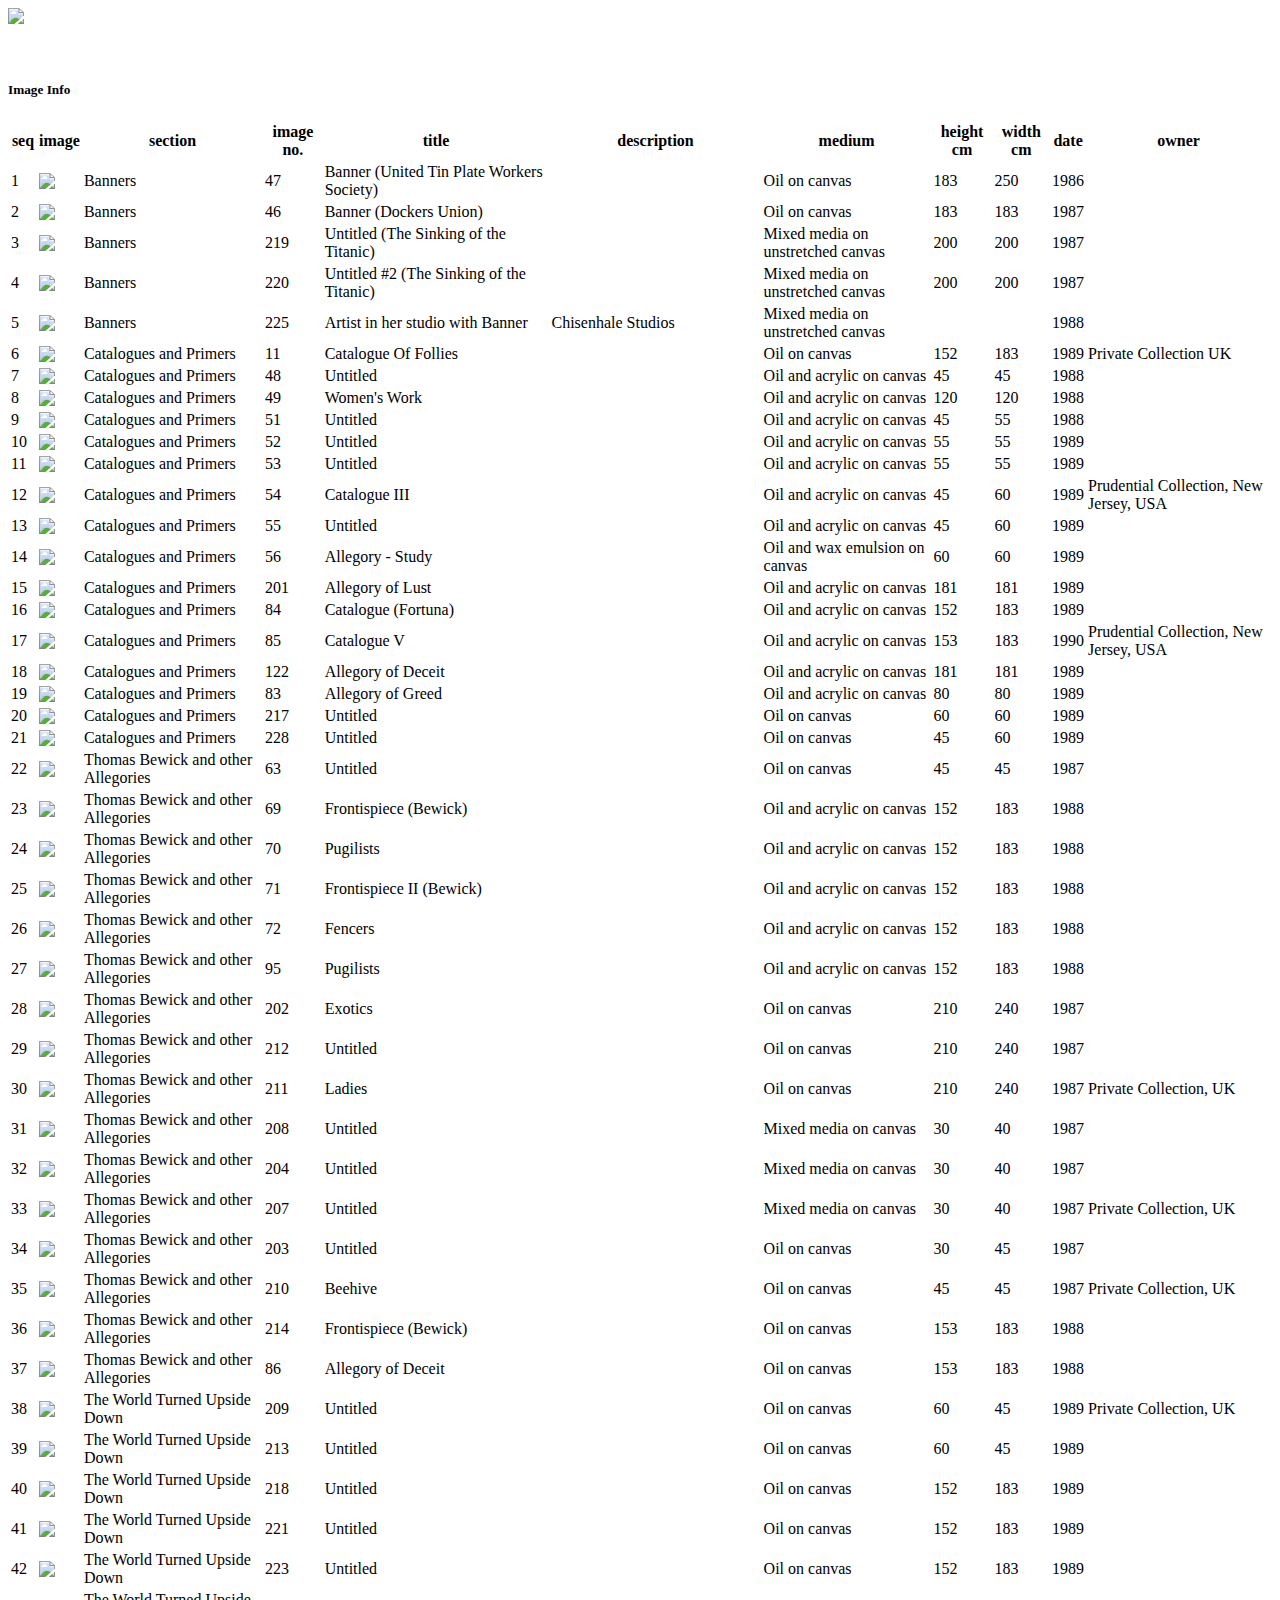
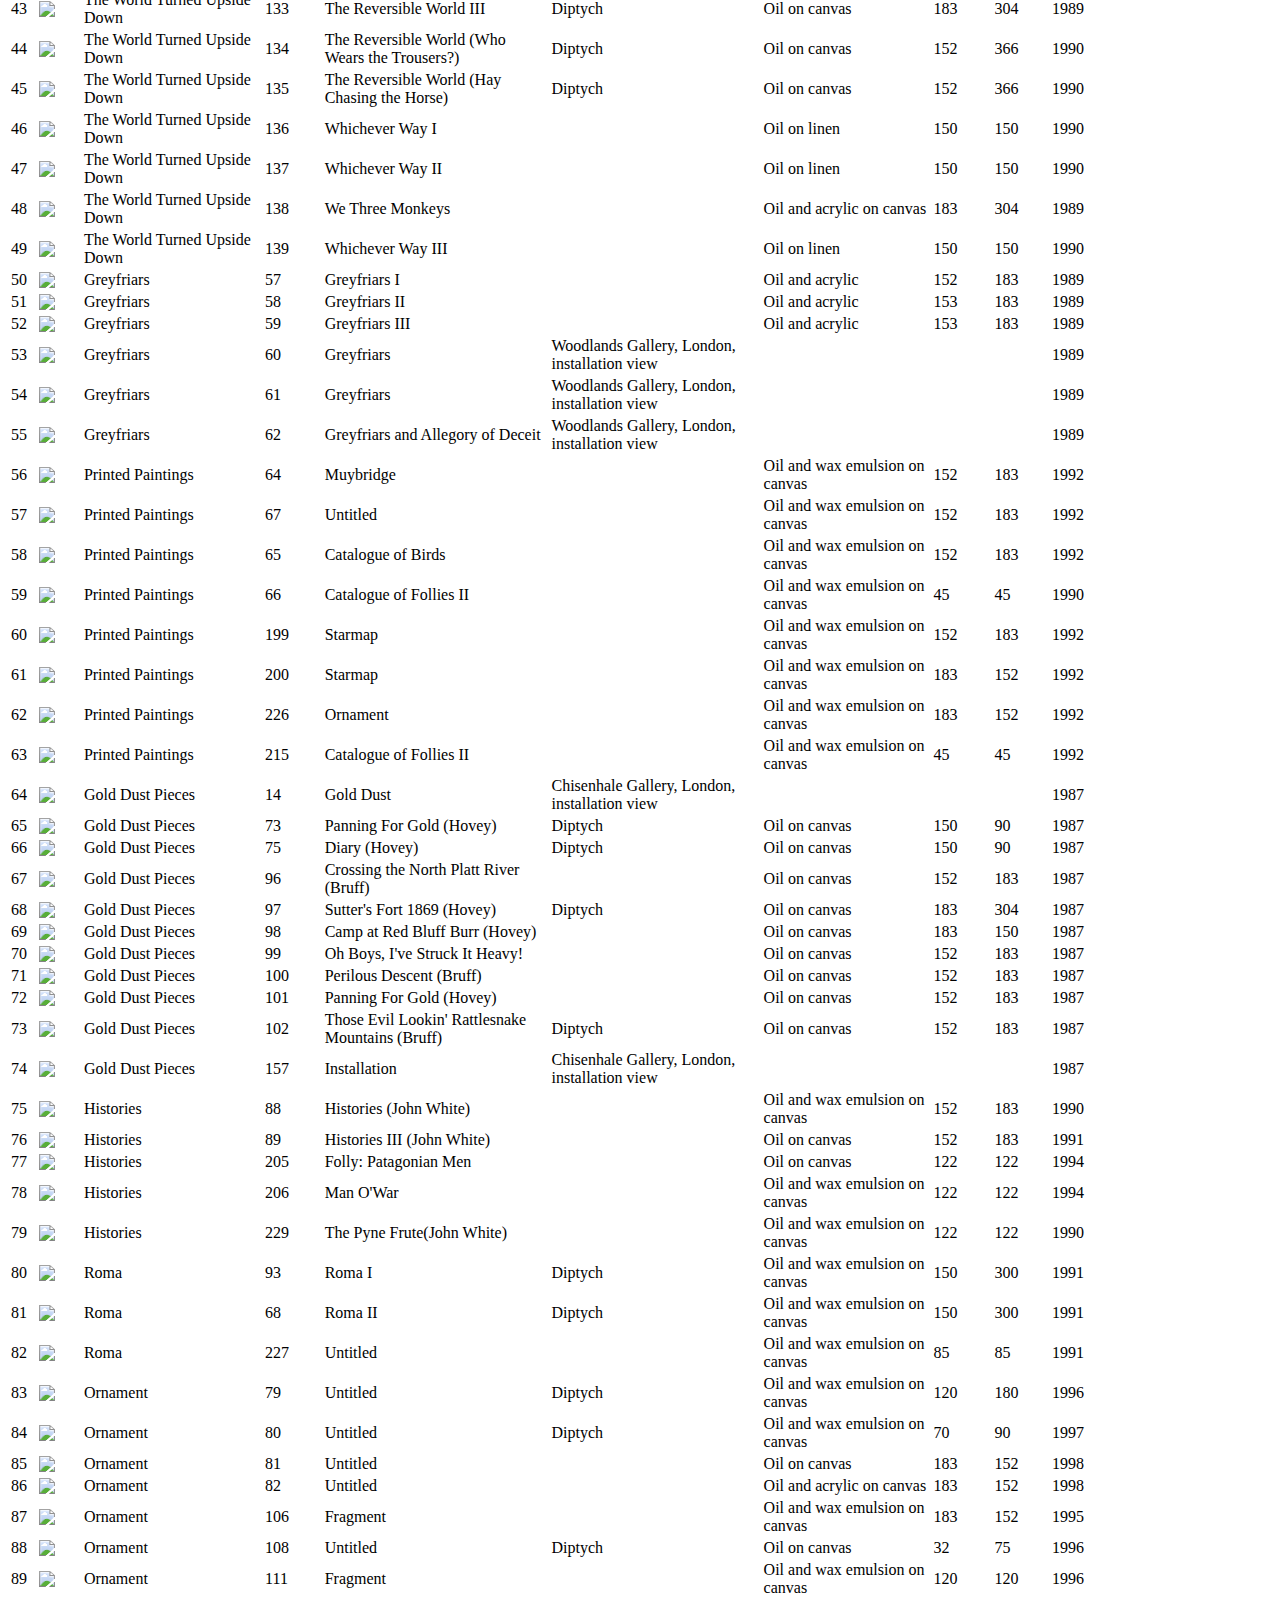
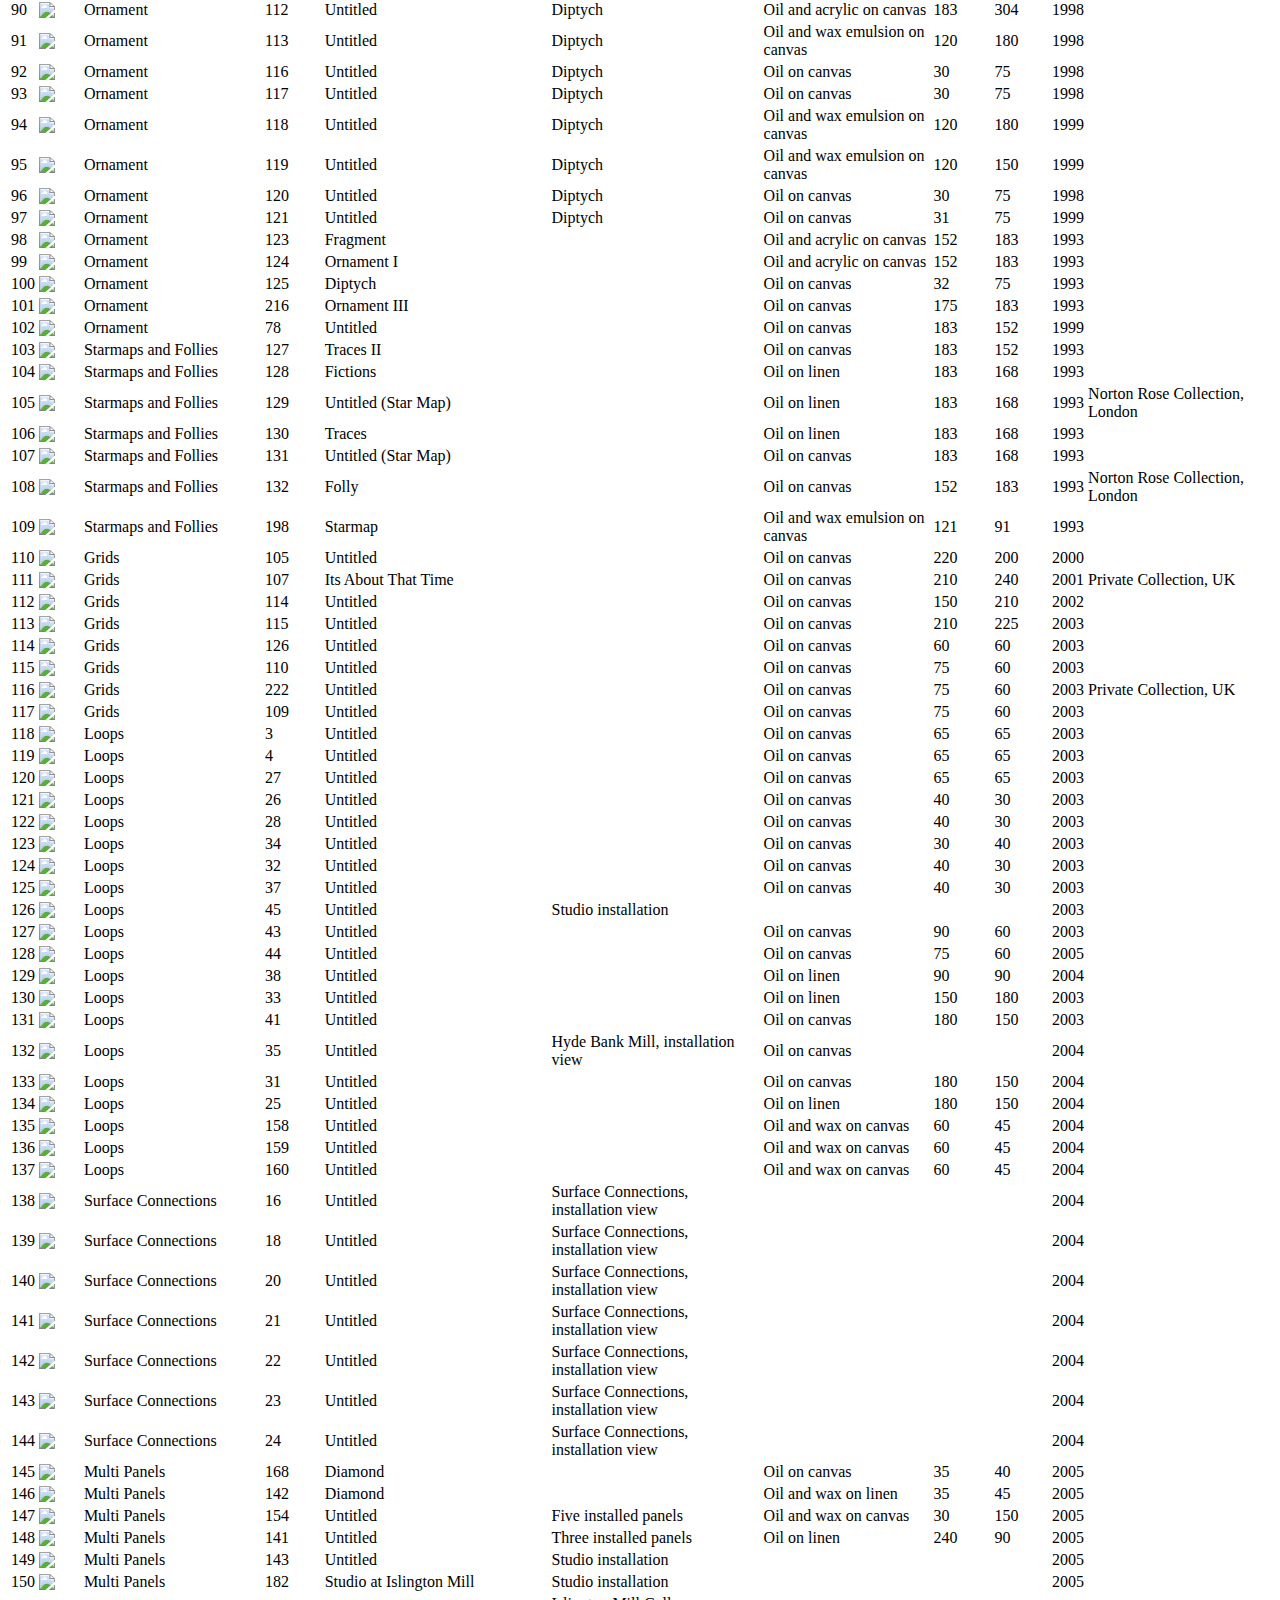
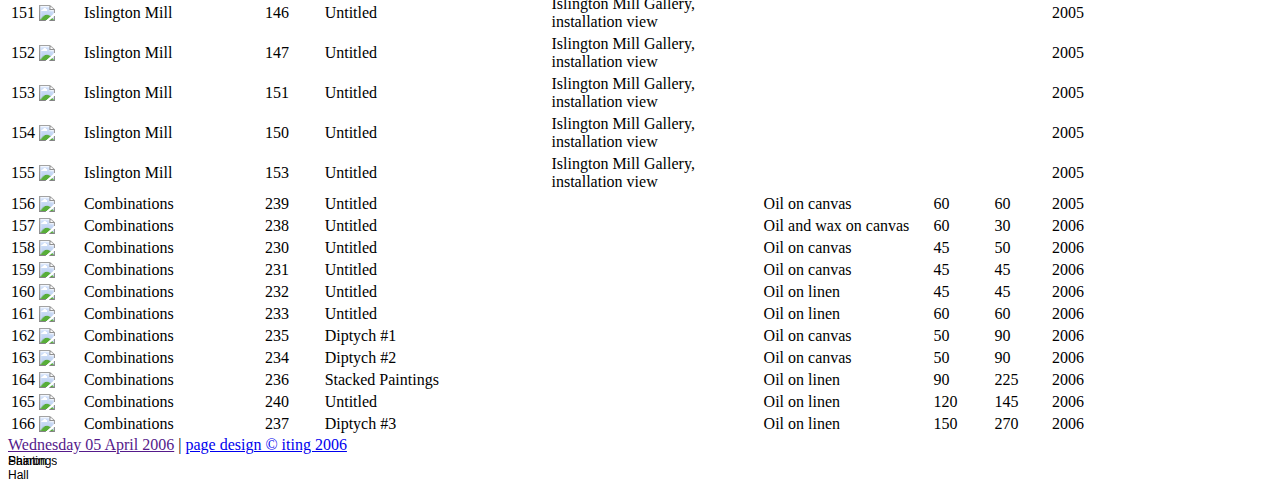
==== commit 7048bd20: "OK minor changes" ====
--- a/check_all.html
+++ b/check_all.html
@@ -4,7 +4,7 @@
 <html>
 <head>
 <link rel="shortcut icon" href="images/spacer.gif" />
-<link rel="stylesheet" href="css/sh.css" type="text/css">
+<link rel="stylesheet" href="css/main.css" type="text/css">
 <meta http-equiv="Content-Type" content="text/html; charset=iso-8859-1">
 <meta name="search" content="yes">
 
